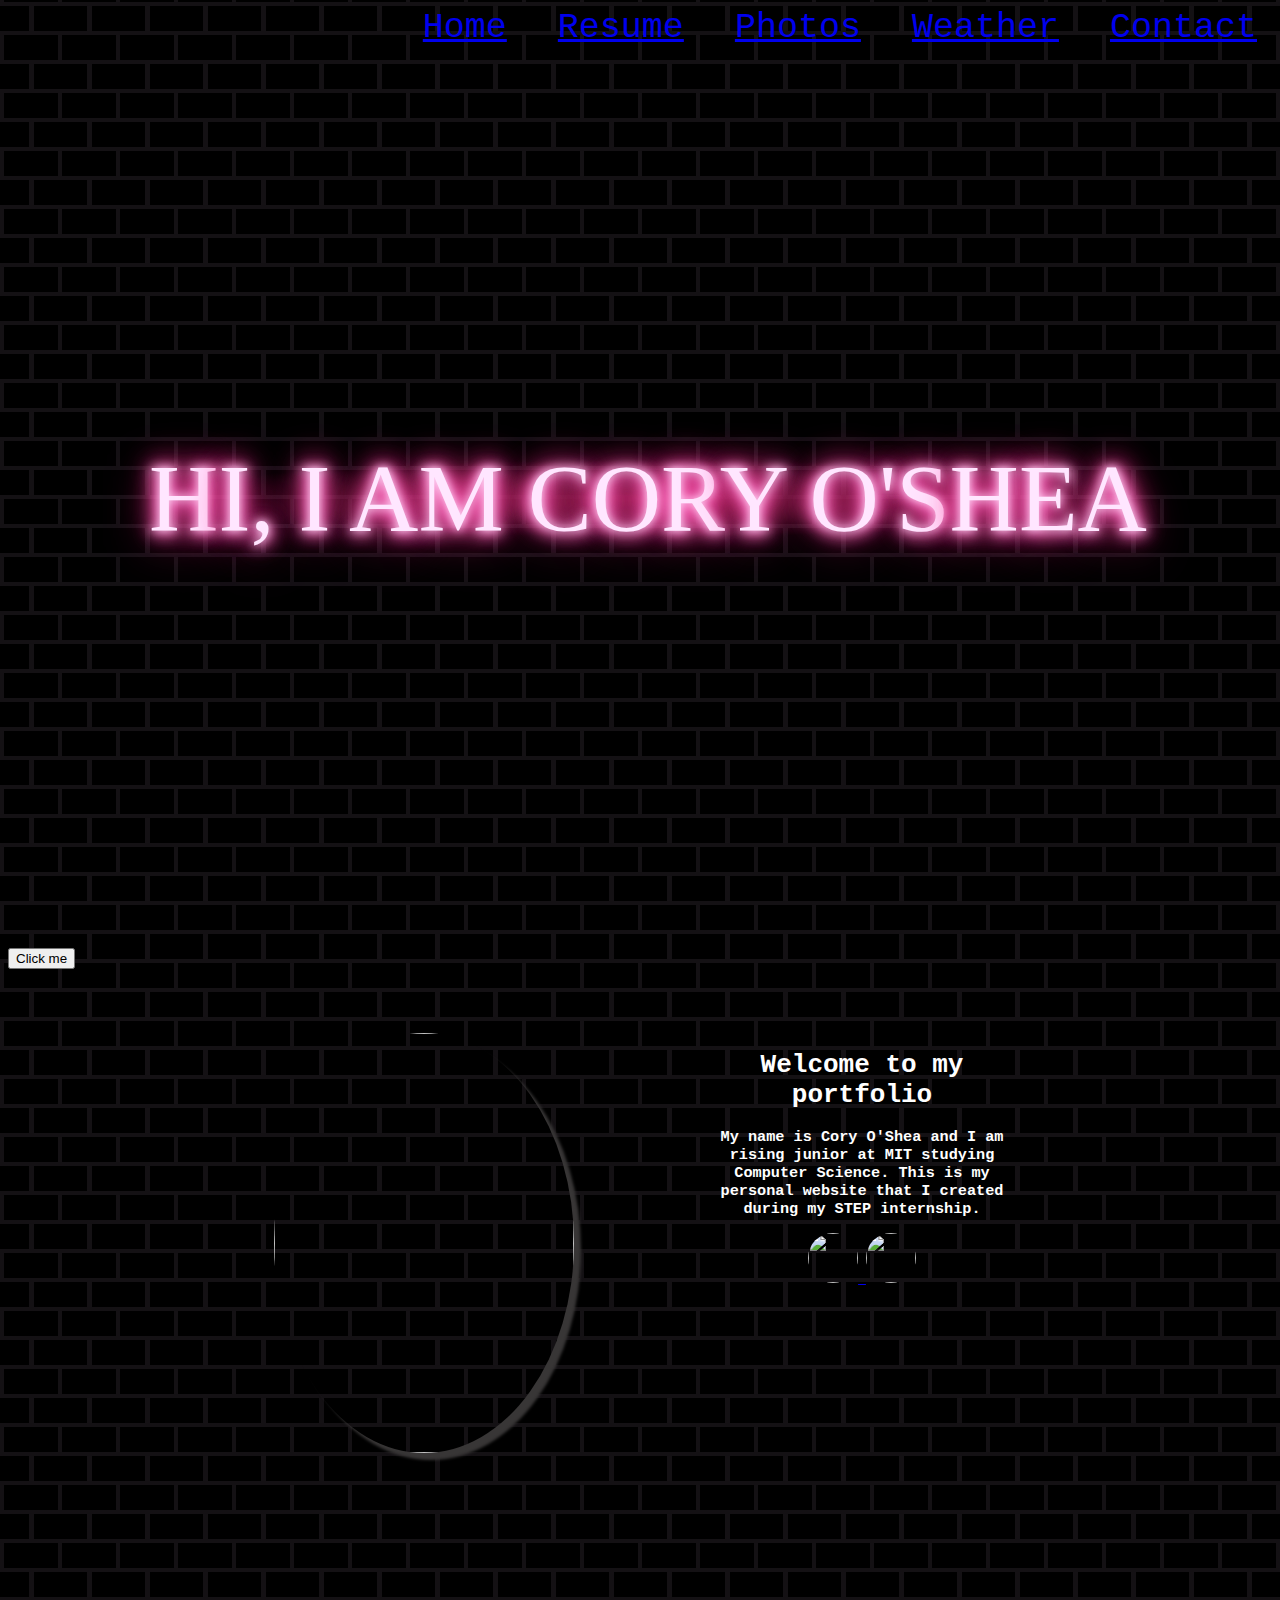
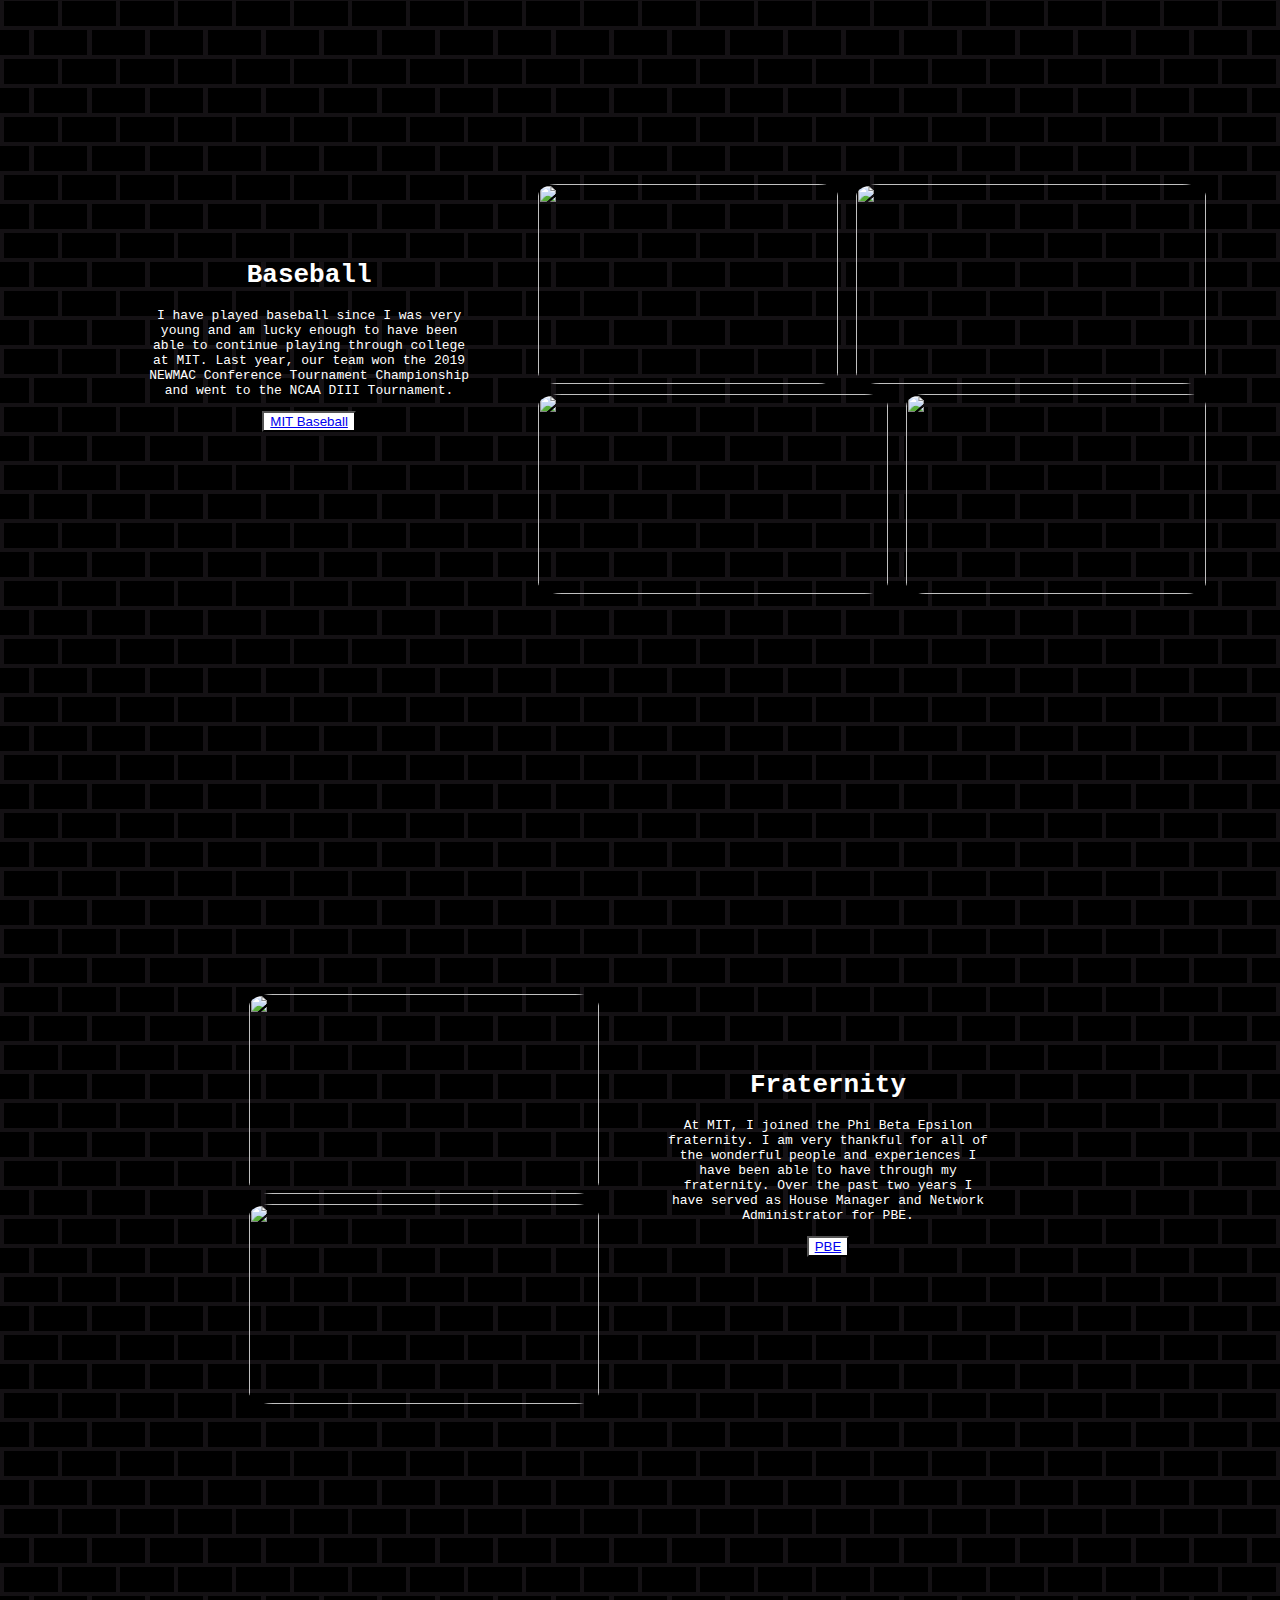
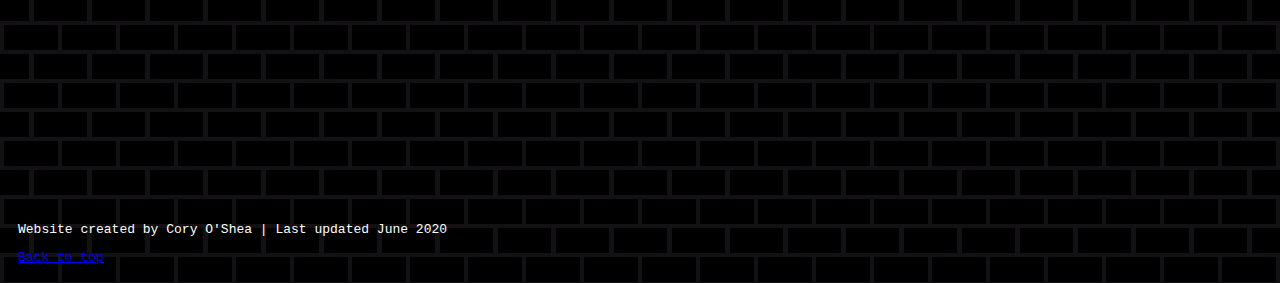
==== portfolio/src/main/webapp/index.html @ 39aa7d45 "Use fetch function to render a simple sentence to the home page" ====
<!DOCTYPE html>
<html>
  <head>
    <meta charset="UTF-8">
    <title>My Portfolio</title>
    <link rel="stylesheet" href="style.css">
    <script src="script.js"></script>
  </head>
  <body>
    <div id="navbar"></div>
    <script src="navigation.js"></script>
    <div id="content">
      <div class="intro">
        <div class="sign">
          <span class="fast-flicker">H</span>i, I am Cor<span class="flicker">y O'S</span>hea
        </div>  
      </div>
      <button onclick=getInitialGreeting()>Click me</button>
      <div id="data-servlet"></div>
      <div class="homepage-info">
        <div class="profile">  
          <img id="profile-picture" src="/images/IMG_4508.JPG">
        </div>
        <div class="profile profile-text">
          <h1> Welcome to my portfolio</h1>
          <h3> My name is Cory O'Shea and I am rising junior at MIT studying Computer Science. 
              This is my personal website that I created during my STEP internship.
          </h3> 
          <div>
            <a href="https://github.com/cjoshea9">
              <img class="icon" src="/images/github.png">
            </a>
            <a href="https://www.linkedin.com/in/cory-o-shea-9a6808172">
              <img class="icon" src="/images/linkedin.png">
            </a>
          </div>
        </div>
      </div> 
    </div>
    <div class="homepage-info">
      <div class="profile profile-text">
        <h1>Baseball</h1>
        <p> I have played baseball since I was very young and am lucky enough to have been able to continue playing through college at MIT.
            Last year, our team won the 2019 NEWMAC Conference Tournament Championship and went to the NCAA DIII Tournament. 
        </p>
        <button class="small-button"><a href="https://www.mitathletics.com/sports/m-basebl/index">MIT Baseball</a></button>
      </div> 
      <div>
        <div>
          <img class="baseball-small" src="/images/IMG_0031.JPG">
          <img class="baseball-large" src="/images/IMG_0131.JPG">
        </div>
        <div>
          <img class="baseball-large" src="/images/IMG_0166.JPG">
          <img class="baseball-small" src="/images/IMG_0098.JPG">
        </div>
      </div>       
    </div>
    <div class="homepage-info">
      <div>
          <img class="frat" src="/images/frat1.JPG">
          <img class="frat" src="/images/frat2.jpg">
      </div> 
      <div class="profile profile-text">
        <h1>Fraternity</h1>
        <p> At MIT, I joined the Phi Beta Epsilon fraternity. I am very thankful for all of the wonderful people and experiences
            I have been able to have through my fraternity. Over the past two years I have served as House Manager and Network Administrator
            for PBE.
        </p>
        <button class="small-button"><a href="http://pbe.mit.edu">PBE</a></button>
      </div>  
    </div>
    <div class="footer">
      <footer>
        <p>Website created by Cory O'Shea | Last updated June 2020</p>
        <a href=index.html> Back to top </a>
      </footer>
    </div>
  </body>
</html>
---- portfolio/src/main/webapp/style.css ----
#content {
  margin-left: auto;
  margin-right: auto;
}

.homepage-info {
  display: flex;
  height: 90vh;
  justify-content: center;
  text-align: center;
  width: 100vw;
}

#google-img {
  height: 100px;
  padding: 10px;
  width: 300px;
}

#weather-container {
  align-items: center;
  display: flex;
  justify-content: center;
  text-align: center;
}

#card {
  align-items: center;
  background-color: white;
  border-radius: 5%;
  color: black;
  height: 70vh;
  justify-content: center;
  padding: 20px;
  width: 25vw;
}

#weather-header {
  display: flex;
  flex-direction: column;
  justify-content: center;
}

#dropbtn {
  background-color: #ec8aec;
  border: none;
  border-radius: 5%;
  color: white;
  font-size: 16px;
  padding: 16px;
}

#dropbtn:hover {
  cursor:pointer;
}

#dropdown {
  display: inline-block;
}

#dropdown-content {
  background-color: #f1f1f1;
  box-shadow: 0px 8px 16px 0px rgba(0,0,0,0.2);
  color: black;
  display: none;
  position: absolute;
}

#dropdown-content p:hover {
  background-color: #ddd;
  cursor: pointer;
}

#dropdown:hover #dropdown-content {
  display: block;
  cursor: pointer;
}

#dropdown:hover #dropbtn {
  background-color: #ee96ee;
}

.profile {
  padding: 5vw;
}

.profile-text {
  align-items: center;
  width: 25vw;
}

#profile-picture {
  border-radius: 70%;
  box-shadow: 7px 7px 3px rgb(56, 54, 54);
  height: 420px; 
  width: 300px;
}

.frat {
  border-radius: 8%;
  display: block; 
  height: 200px;
  padding: 5px;
  width: 350px;
}

.baseball-small {
  border-radius: 8%;
  height: 200px;
  padding: 5px;
  width: 300px;
}

.baseball-large {
  border-radius: 8%;
  height: 200px;
  padding: 5px;
  width: 350px;
}

.small-button {
  background: white;
}

.footer {
  display: flex;
  justify-content: space-between;
  padding: 10px;
}

.icon {
  border-radius: 70%;
  height:50px;
  width: 50px;
}

#navbar-div {
  float: right;
  list-style-type: none;
  margin: 0;
  padding: 0;  
}

.navbar-li {
  display: inline;
  font-size: 35px;
  padding: 15px;
}

.navbar-li:hover {
  background-color: #797579;
  cursor: pointer;
}

#contact {
  align-items: center;
  display:flex;
  flex-direction: column;
  justify-content: center;
}

.slideshow-container {
  align-items: center;
  justify-content: center;
  text-align: center;
}

.slideshow-pic {
  border-radius: 5%;
  box-shadow: 10px 10px 9px -3px rgba(92,84,92,1);
  height:40vw;
  width:28vw;
  -moz-box-shadow: 10px 10px 9px -3px rgba(92,84,92,1);
  -webkit-box-shadow: 10px 10px 9px -3px rgba(92,84,92,1);
}

.slide {
  display: none;
}

.arrow {
  border-radius: 0 3px 3px 0;
  color: white;
  cursor: pointer;
  font-size: 22px;
  font-weight: bold;
  padding: 10px;
  transition: 0.6s ease;
  user-select: none;
}

.arrow:hover {
  background-color: #797579;
  cursor: pointer;
}

.fade {
  animation-duration: 1.5s;
  animation-name: fade;
  -webkit-animation-duration: 1.5s;
  -webkit-animation-name: fade;
}

@-webkit-keyframes fade {
  from {opacity: .4}
  to {opacity: 1}
}

@keyframes fade {
  from {opacity: .4}
  to {opacity: 1}
}

.intro {
  align-items: center;
  display: flex;
  height: 100vh;
  justify-content: center;
  text-align: center;
  width: 100vw;
}

.file-container{
  margin: 20px;
}

@font-face {
  font-family: Clip;
  src: url("https://acupoftee.github.io/fonts/Clip.ttf");
}

body {
  background-color: #141114;
  background-image: linear-gradient(335deg, black 23px, transparent 23px),
    linear-gradient(155deg, black 23px, transparent 23px),
    linear-gradient(335deg, black 23px, transparent 23px),
    linear-gradient(155deg, black 23px, transparent 23px);
  background-size: 58px 58px;
  background-position: 0px 2px, 4px 35px, 29px 31px, 34px 6px;
  color: white;
  font-family: monospace;
}

.sign {
  animation: shine 2s forwards, flicker 3s infinite;  
  background-image: radial-gradient(
    ellipse 50% 35% at 50% 50%,
    #6b1839,
    transparent
  );
  color: #ffe6ff;
  font-family: "Clip";
  font-size: 6em;
  letter-spacing: 2;
  text-shadow: 0 0 0.6rem #ffe6ff, 0 0 1.5rem #ff65bd,
    -0.2rem 0.1rem 1rem #ff65bd, 0.2rem 0.1rem 1rem #ff65bd,
    0 -0.5rem 2rem #ff2483, 0 0.5rem 3rem #ff2483;
  text-transform: uppercase;
}

.sign-header {
  animation: shine 2s forwards, flicker 3s infinite;
  color: #ffe6ff;
  font-family: "Clip";
  font-size: 6em;
  letter-spacing: 2;
  text-shadow: 0 0 0.6rem #ffe6ff, 0 0 1.5rem #ff65bd,
    -0.2rem 0.1rem 1rem #ff65bd, 0.2rem 0.1rem 1rem #ff65bd,
    0 -0.5rem 2rem #ff2483, 0 0.5rem 3rem #ff2483;
  text-transform: uppercase;
}

@keyframes blink {
  0%,
  22%,
  36%,
  75% {
    color: #ffe6ff;
    text-shadow: 0 0 0.6rem #ffe6ff, 0 0 1.5rem #ff65bd,
      -0.2rem 0.1rem 1rem #ff65bd, 0.2rem 0.1rem 1rem #ff65bd,
      0 -0.5rem 2rem #ff2483, 0 0.5rem 3rem #ff2483;
  }
  28%,
  33% {
    color: #ff65bd;
    text-shadow: none;
  }
  82%,
  97% {
    color: #ff2483;
    text-shadow: none;
  }
}

.flicker {
  animation: shine 2s forwards, blink 3s 2s infinite;
}

.fast-flicker {
  animation: shine 2s forwards, blink 10s 1s infinite;
}

@keyframes shine {
  0% {
    color: #6b1839;
    text-shadow: none;
  }
  100% {
    color: #ffe6ff;
    text-shadow: 0 0 0.6rem #ffe6ff, 0 0 1.5rem #ff65bd,
      -0.2rem 0.1rem 1rem #ff65bd, 0.2rem 0.1rem 1rem #ff65bd,
      0 -0.5rem 2rem #ff2483, 0 0.5rem 3rem #ff2483;
  }
}

@keyframes flicker {
  from {
    opacity: 1;
  }

  4% {
    opacity: 0.9;
  }

  6% {
    opacity: 0.85;
  }

  8% {
    opacity: 0.95;
  }

  10% {
    opacity: 0.9;
  }

  11% {
    opacity: 0.922;
  }

  12% {
    opacity: 0.9;
  }

  14% {
    opacity: 0.95;
  }

  16% {
    opacity: 0.98;
  }

  17% {
    opacity: 0.9;
  }

  19% {
    opacity: 0.93;
  }

  20% {
    opacity: 0.99;
  }

  24% {
    opacity: 1;
  }

  26% {
    opacity: 0.94;
  }

  28% {
    opacity: 0.98;
  }

  37% {
    opacity: 0.93;
  }

  38% {
    opacity: 0.5;
  }

  39% {
    opacity: 0.96;
  }

  42% {
    opacity: 1;
  }

  44% {
    opacity: 0.97;
  }

  46% {
    opacity: 0.94;
  }

  56% {
    opacity: 0.9;
  }

  58% {
    opacity: 0.9;
  }

  60% {
    opacity: 0.99;
  }

  68% {
    opacity: 1;
  }

  70% {
    opacity: 0.9;
  }

  72% {
    opacity: 0.95;
  }

  93% {
    opacity: 0.93;
  }

  95% {
    opacity: 0.95;
  }

  97% {
    opacity: 0.93;
  }

  to {
    opacity: 1;
  }
}
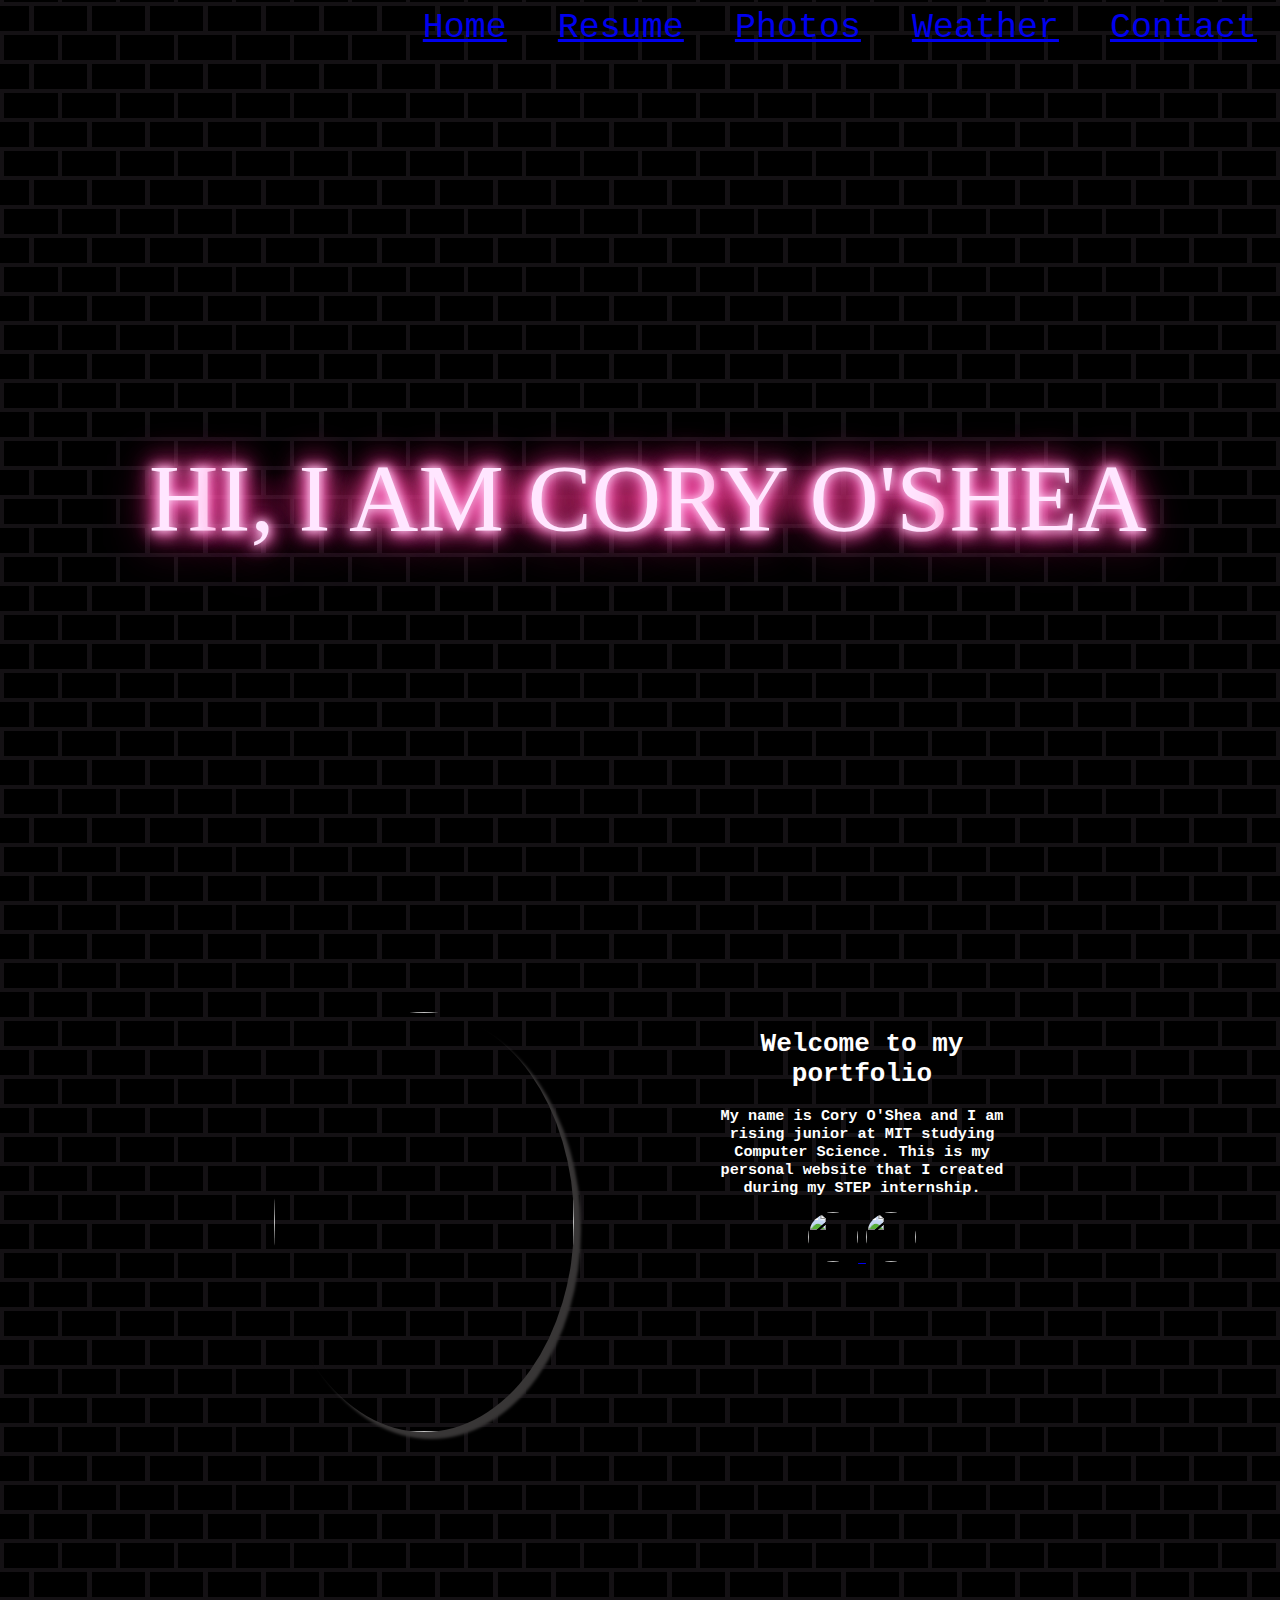
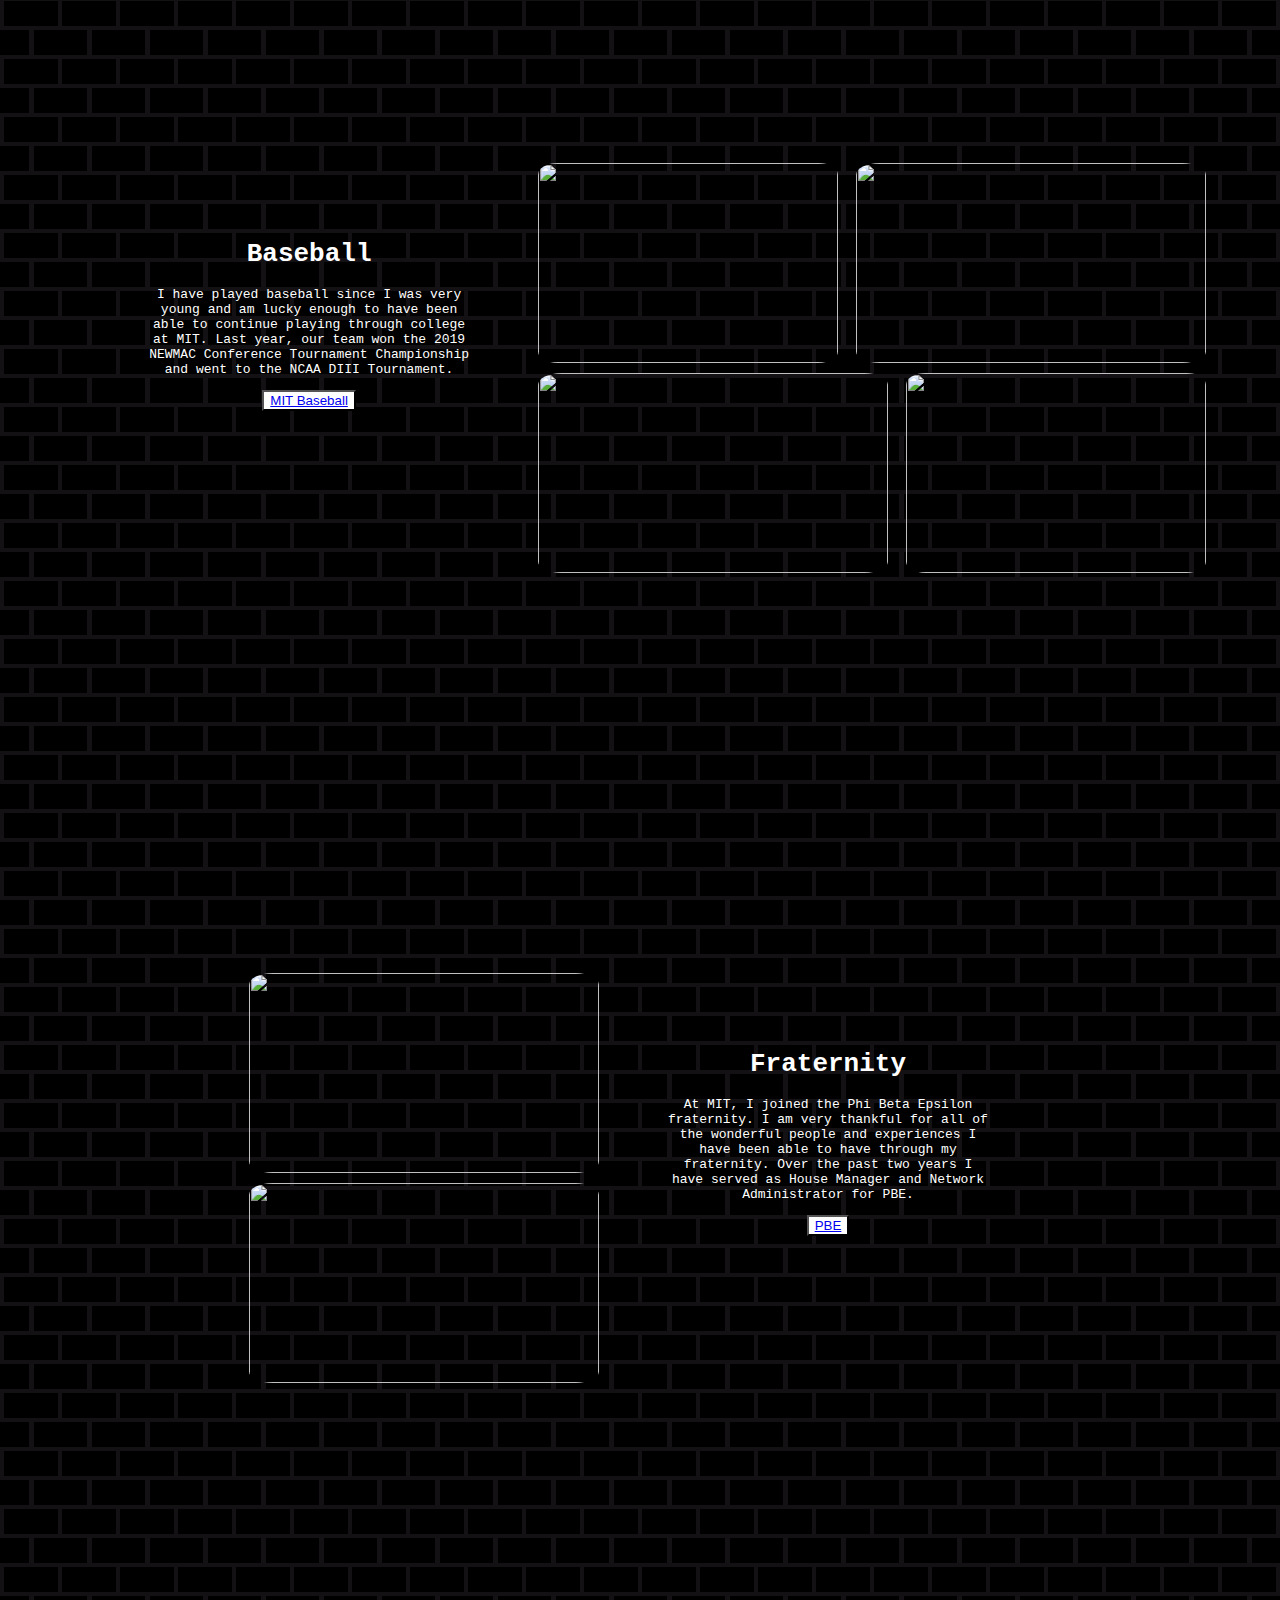
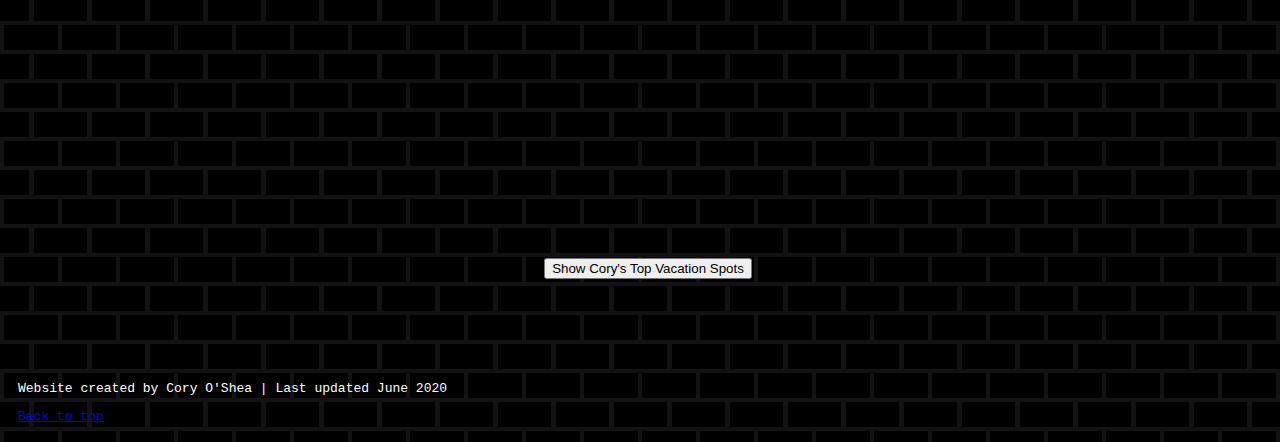
==== commit 0af32a48: "Adds a vacation spots element to the home page that gets data from server side" ====
--- a/portfolio/src/main/webapp/index.html
+++ b/portfolio/src/main/webapp/index.html
@@ -15,8 +15,6 @@
           <span class="fast-flicker">H</span>i, I am Cor<span class="flicker">y O'S</span>hea
         </div>  
       </div>
-      <button onclick=getInitialGreeting()>Click me</button>
-      <div id="data-servlet"></div>
       <div class="homepage-info">
         <div class="profile">  
           <img id="profile-picture" src="/images/IMG_4508.JPG">
@@ -70,6 +68,12 @@
         <button class="small-button"><a href="http://pbe.mit.edu">PBE</a></button>
       </div>  
     </div>
+    <div id="comments">
+      <div id="vac-button"> 
+        <button onclick=getVacationSpots()>Show Cory's Top Vacation Spots</button>
+      </div>
+      <div id="data-servlet"></div>
+    </div>
     <div class="footer">
       <footer>
         <p>Website created by Cory O'Shea | Last updated June 2020</p>
--- a/portfolio/src/main/webapp/style.css
+++ b/portfolio/src/main/webapp/style.css
@@ -6,6 +6,15 @@
 .homepage-info {
   display: flex;
   height: 90vh;
+  justify-content: center;
+  text-align: center;
+  width: 100vw;
+}
+
+#comments {
+  display: flex;
+  flex-direction: column;
+  height: 20vh;
   justify-content: center;
   text-align: center;
   width: 100vw;
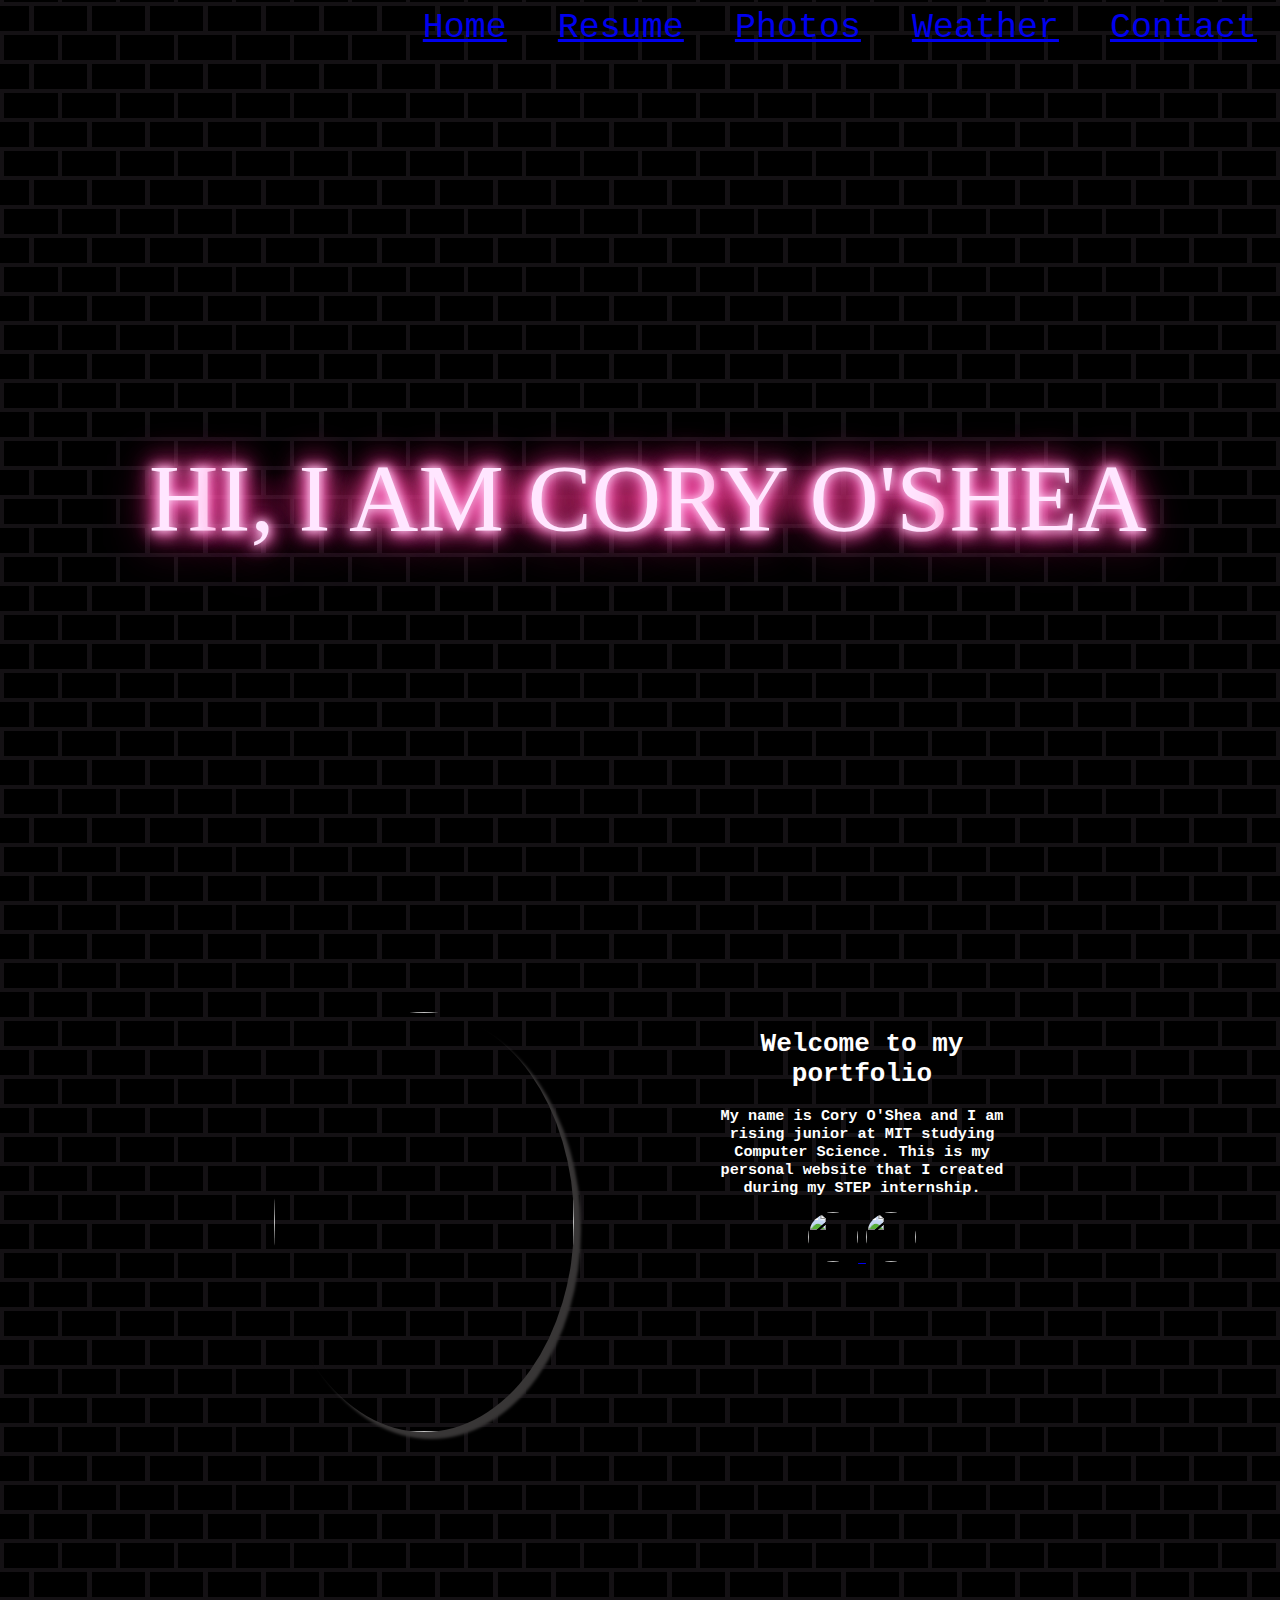
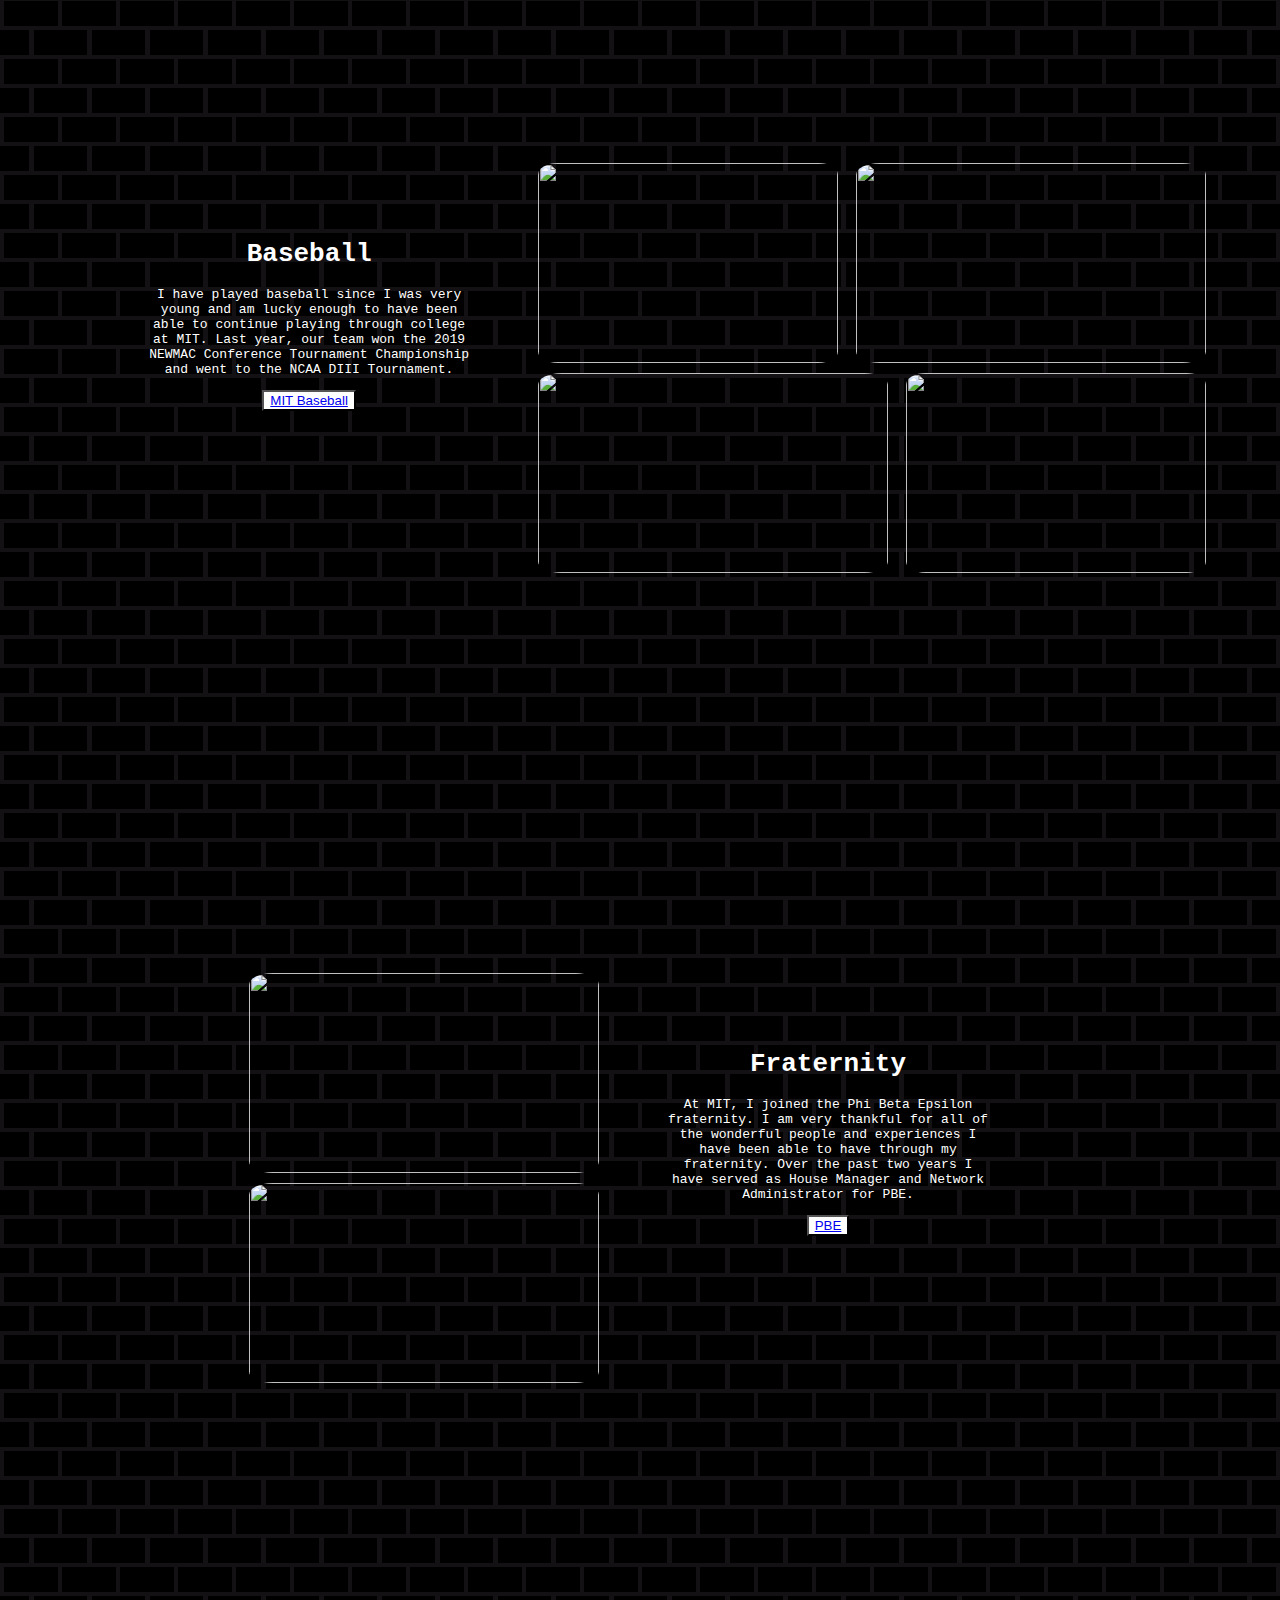
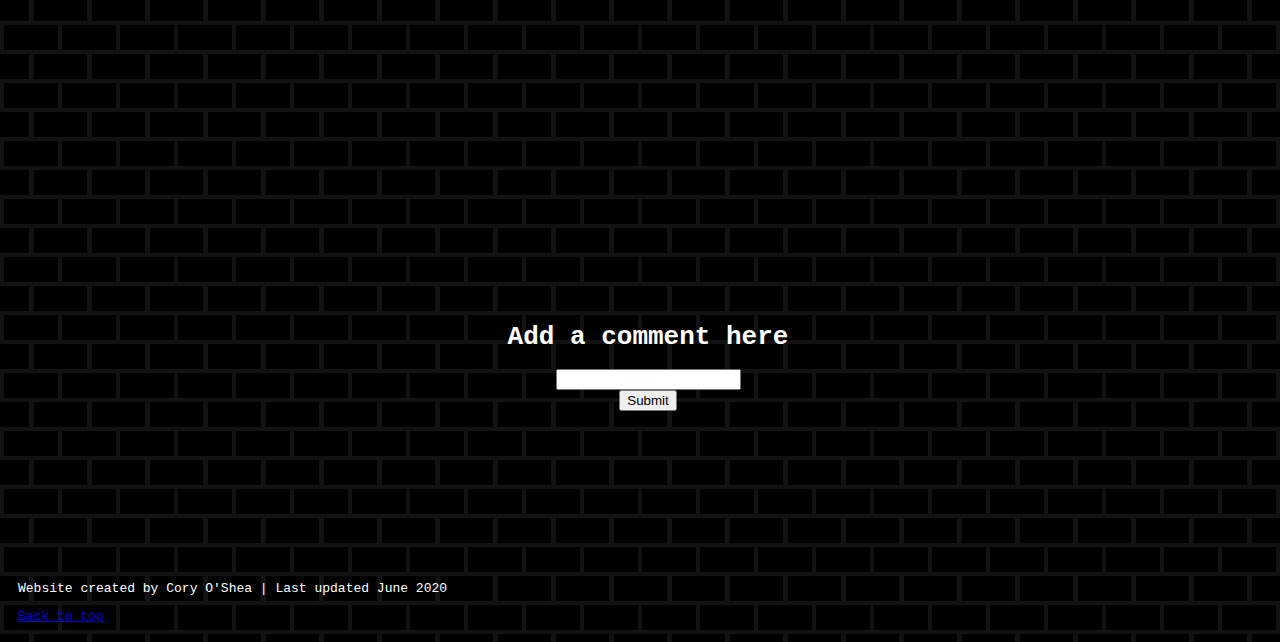
==== commit 83d96c49: "Makes comment section that allows for comments to be posted to the server and kept on the page" ====
--- a/portfolio/src/main/webapp/index.html
+++ b/portfolio/src/main/webapp/index.html
@@ -6,7 +6,7 @@
     <link rel="stylesheet" href="style.css">
     <script src="script.js"></script>
   </head>
-  <body>
+  <body onload=getComments()>
     <div id="navbar"></div>
     <script src="navigation.js"></script>
     <div id="content">
@@ -69,9 +69,12 @@
       </div>  
     </div>
     <div id="comments">
-      <div id="vac-button"> 
-        <button onclick=getVacationSpots()>Show Cory's Top Vacation Spots</button>
-      </div>
+      <h1>Add a comment here</h1>
+      <form action="/data" method="POST"> 
+        <input type=text name="comment">
+        </br>
+        <input type="submit"/>
+      </form>
       <div id="data-servlet"></div>
     </div>
     <div class="footer">
--- a/portfolio/src/main/webapp/style.css
+++ b/portfolio/src/main/webapp/style.css
@@ -14,8 +14,9 @@
 #comments {
   display: flex;
   flex-direction: column;
-  height: 20vh;
-  justify-content: center;
+  height: 40vh;
+  justify-content: center;
+  padding-bottom: 20px;
   text-align: center;
   width: 100vw;
 }
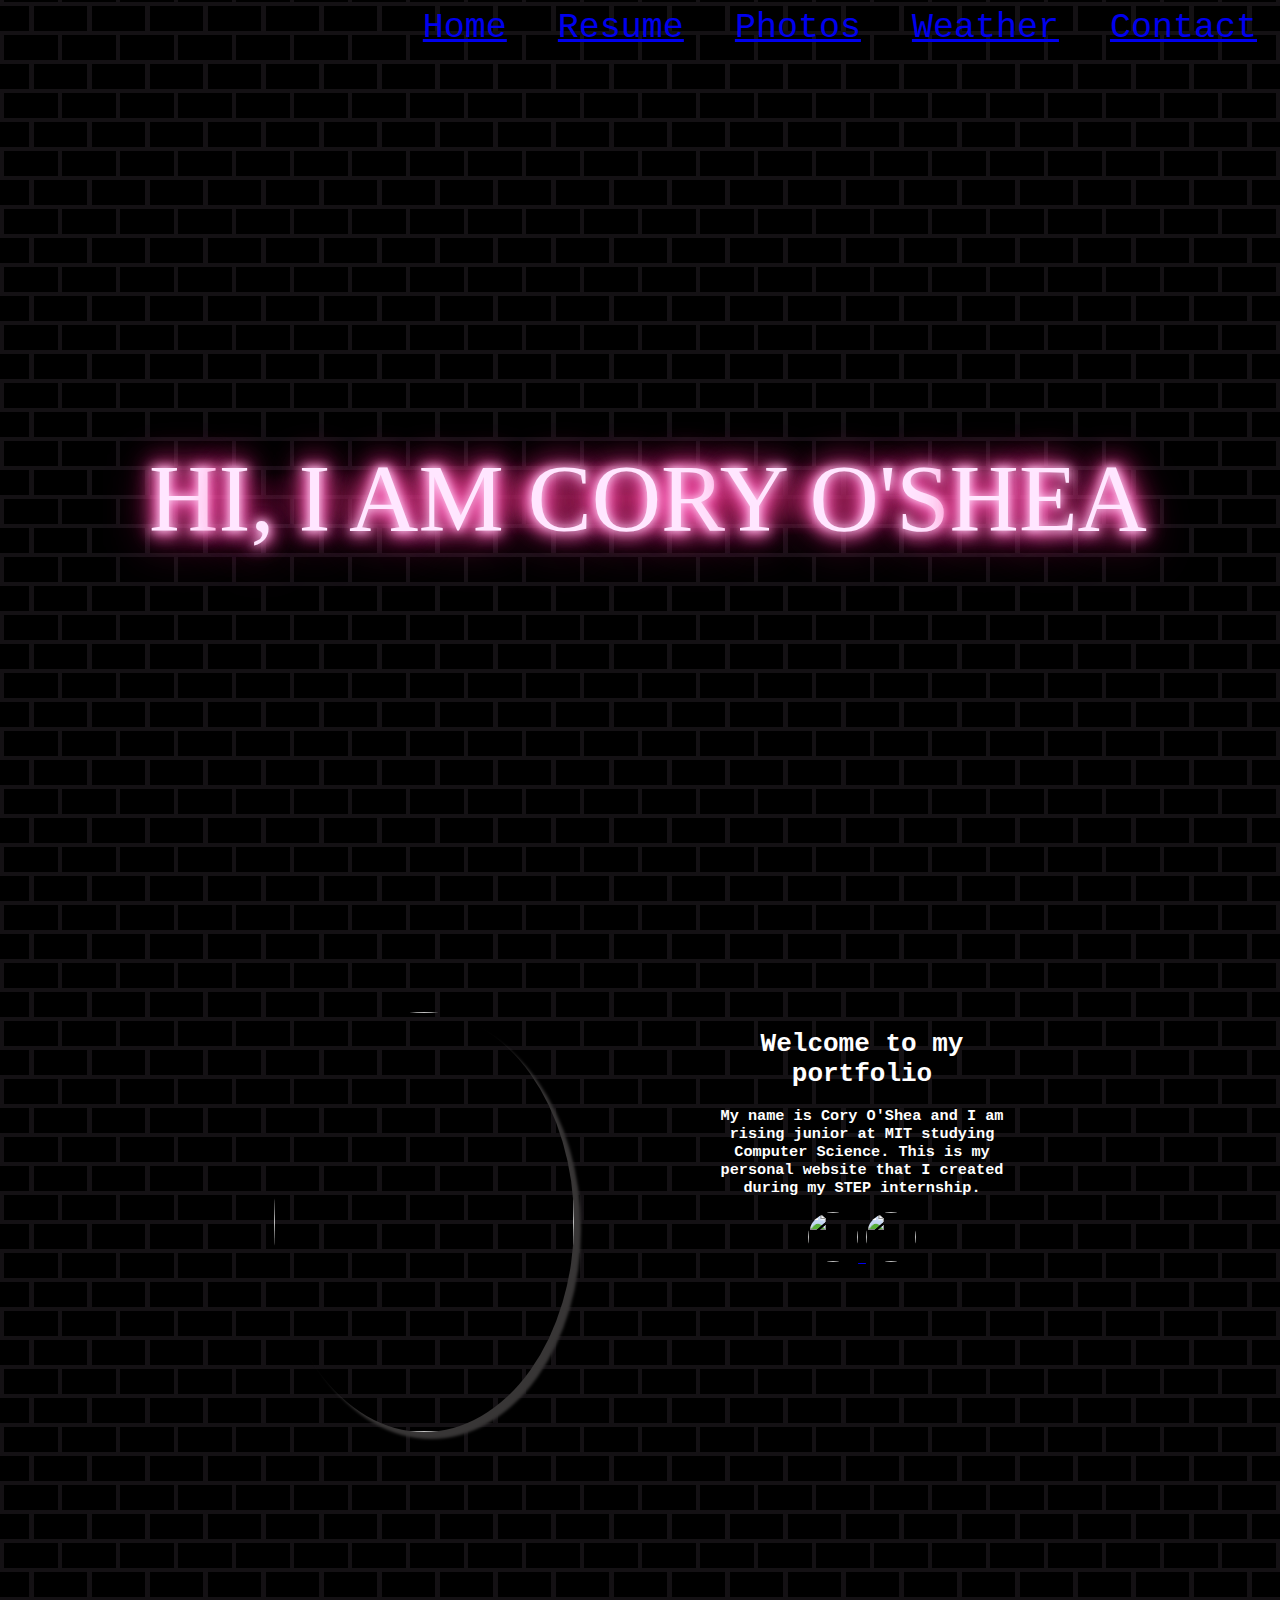
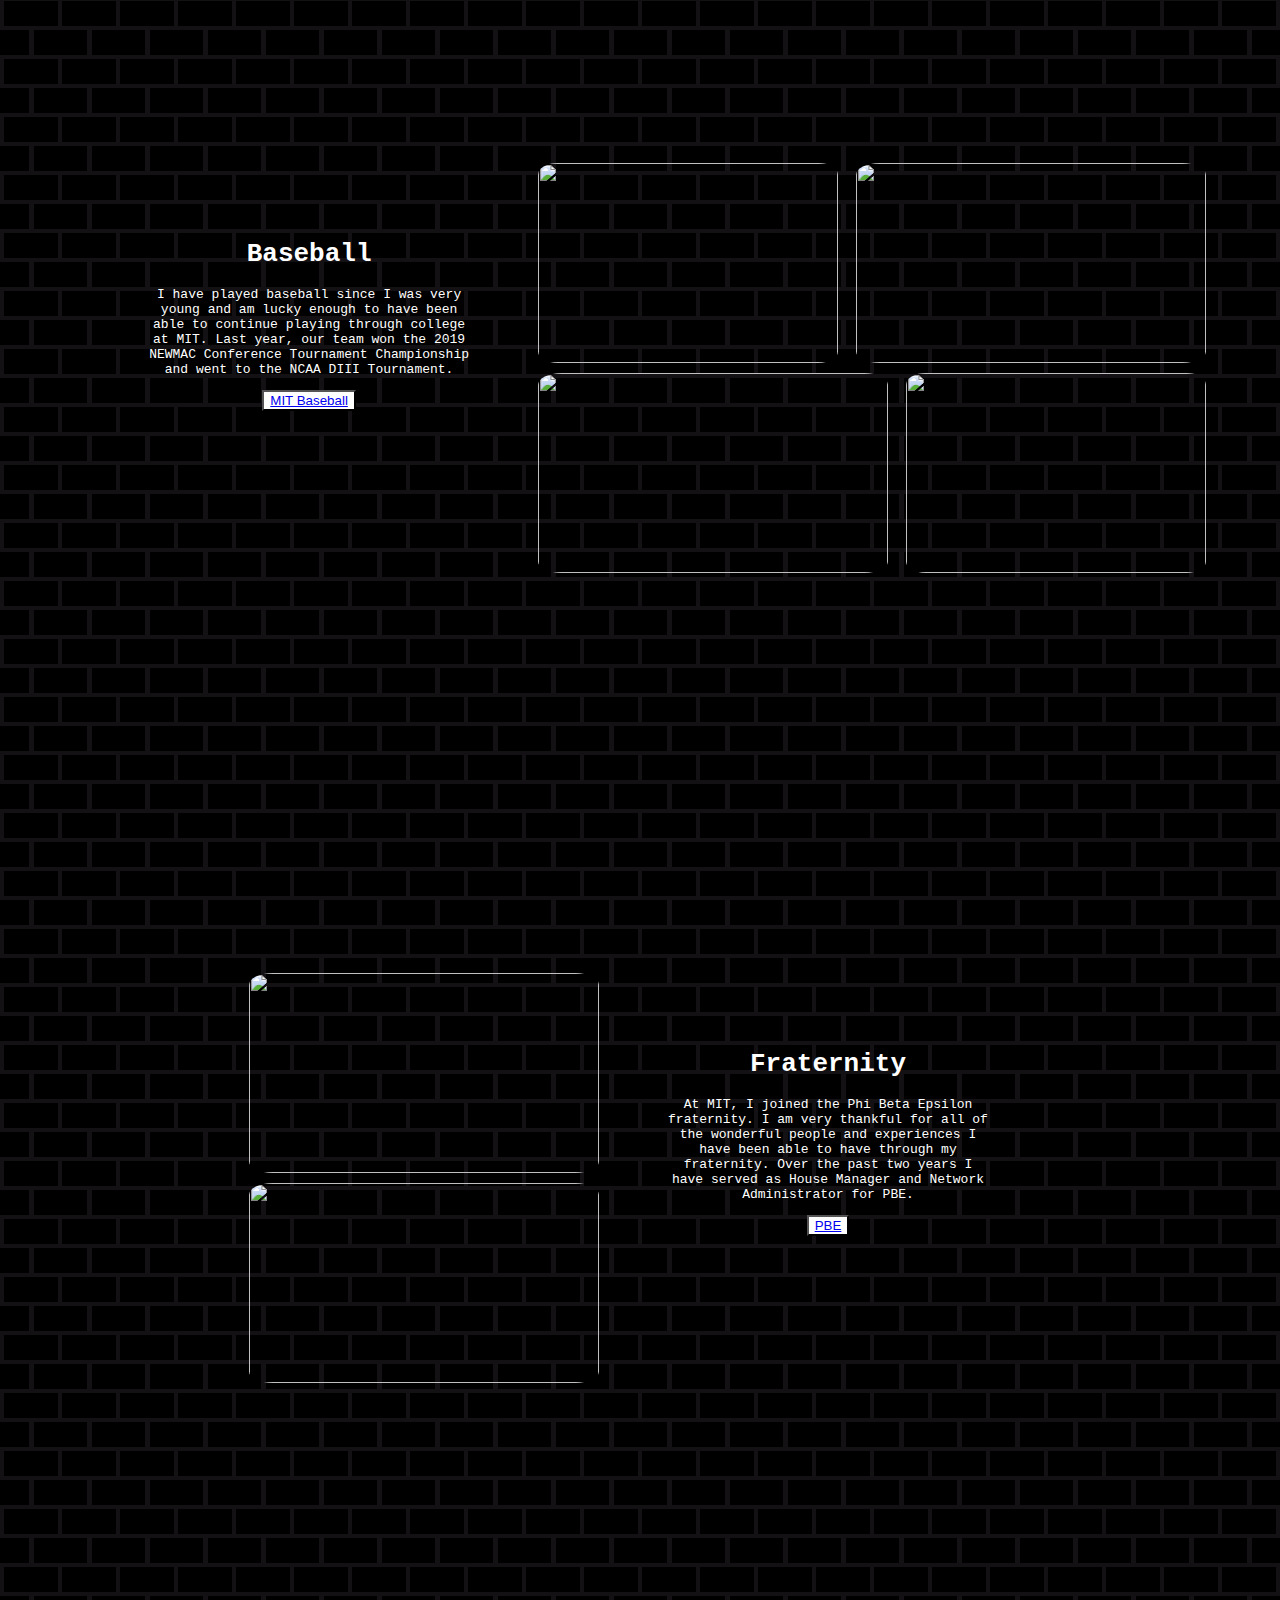
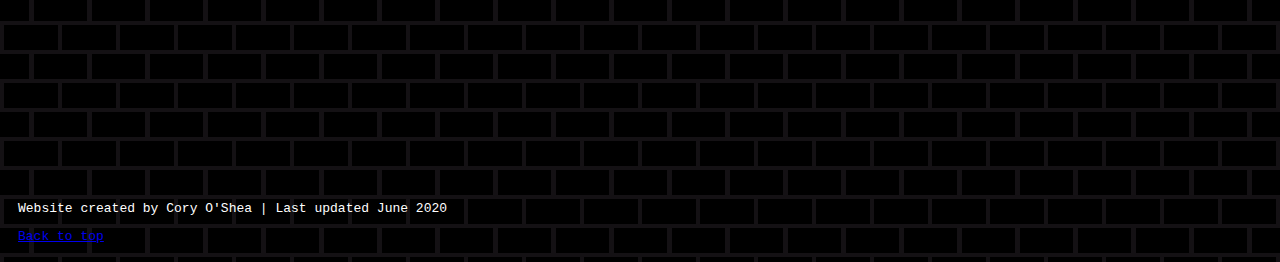
==== commit 7e4b9c3b: "Move comment section to the contact page and make comments persistent" ====
--- a/portfolio/src/main/webapp/index.html
+++ b/portfolio/src/main/webapp/index.html
@@ -6,7 +6,7 @@
     <link rel="stylesheet" href="style.css">
     <script src="script.js"></script>
   </head>
-  <body onload=getComments()>
+  <body>
     <div id="navbar"></div>
     <script src="navigation.js"></script>
     <div id="content">
@@ -68,15 +68,6 @@
         <button class="small-button"><a href="http://pbe.mit.edu">PBE</a></button>
       </div>  
     </div>
-    <div id="comments">
-      <h1>Add a comment here</h1>
-      <form action="/data" method="POST"> 
-        <input type=text name="comment">
-        </br>
-        <input type="submit"/>
-      </form>
-      <div id="data-servlet"></div>
-    </div>
     <div class="footer">
       <footer>
         <p>Website created by Cory O'Shea | Last updated June 2020</p>
--- a/portfolio/src/main/webapp/style.css
+++ b/portfolio/src/main/webapp/style.css
@@ -19,6 +19,10 @@
   padding-bottom: 20px;
   text-align: center;
   width: 100vw;
+}
+
+#comment-box {
+  size: "20";
 }
 
 #google-img {
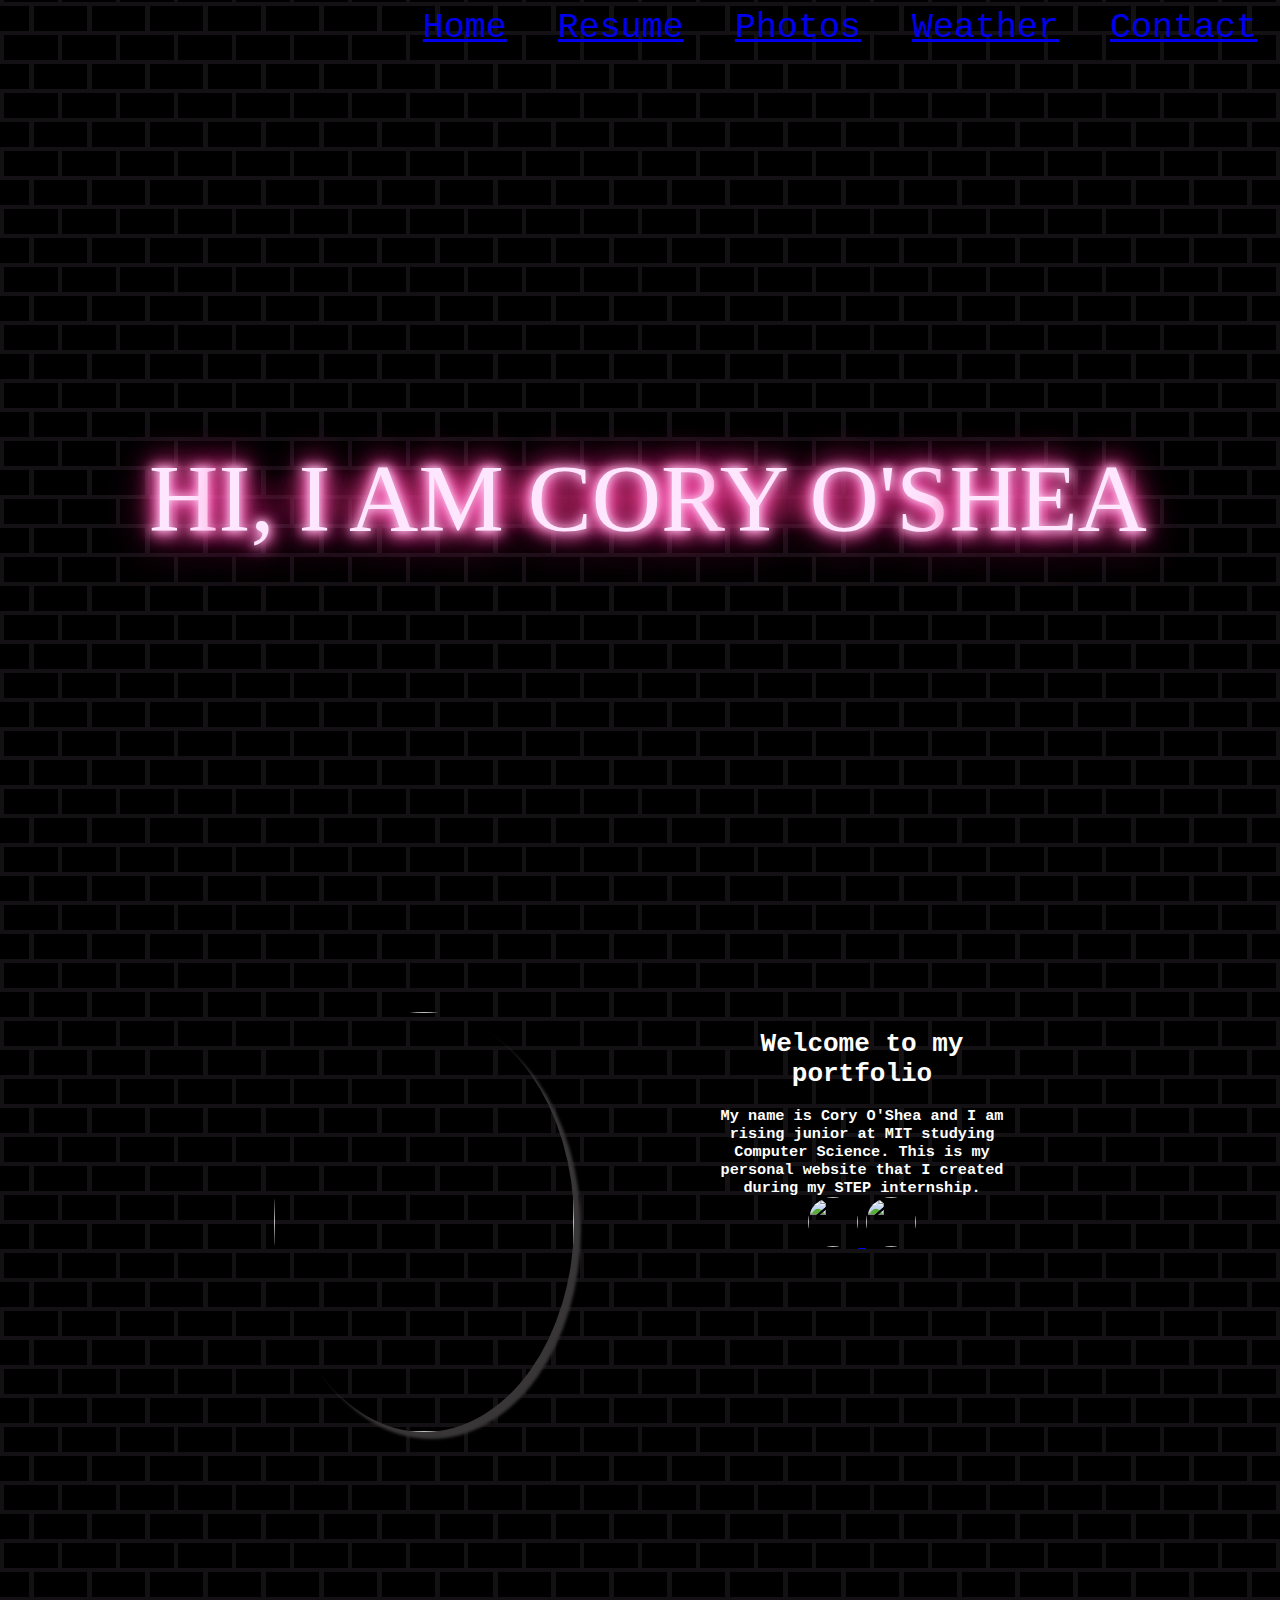
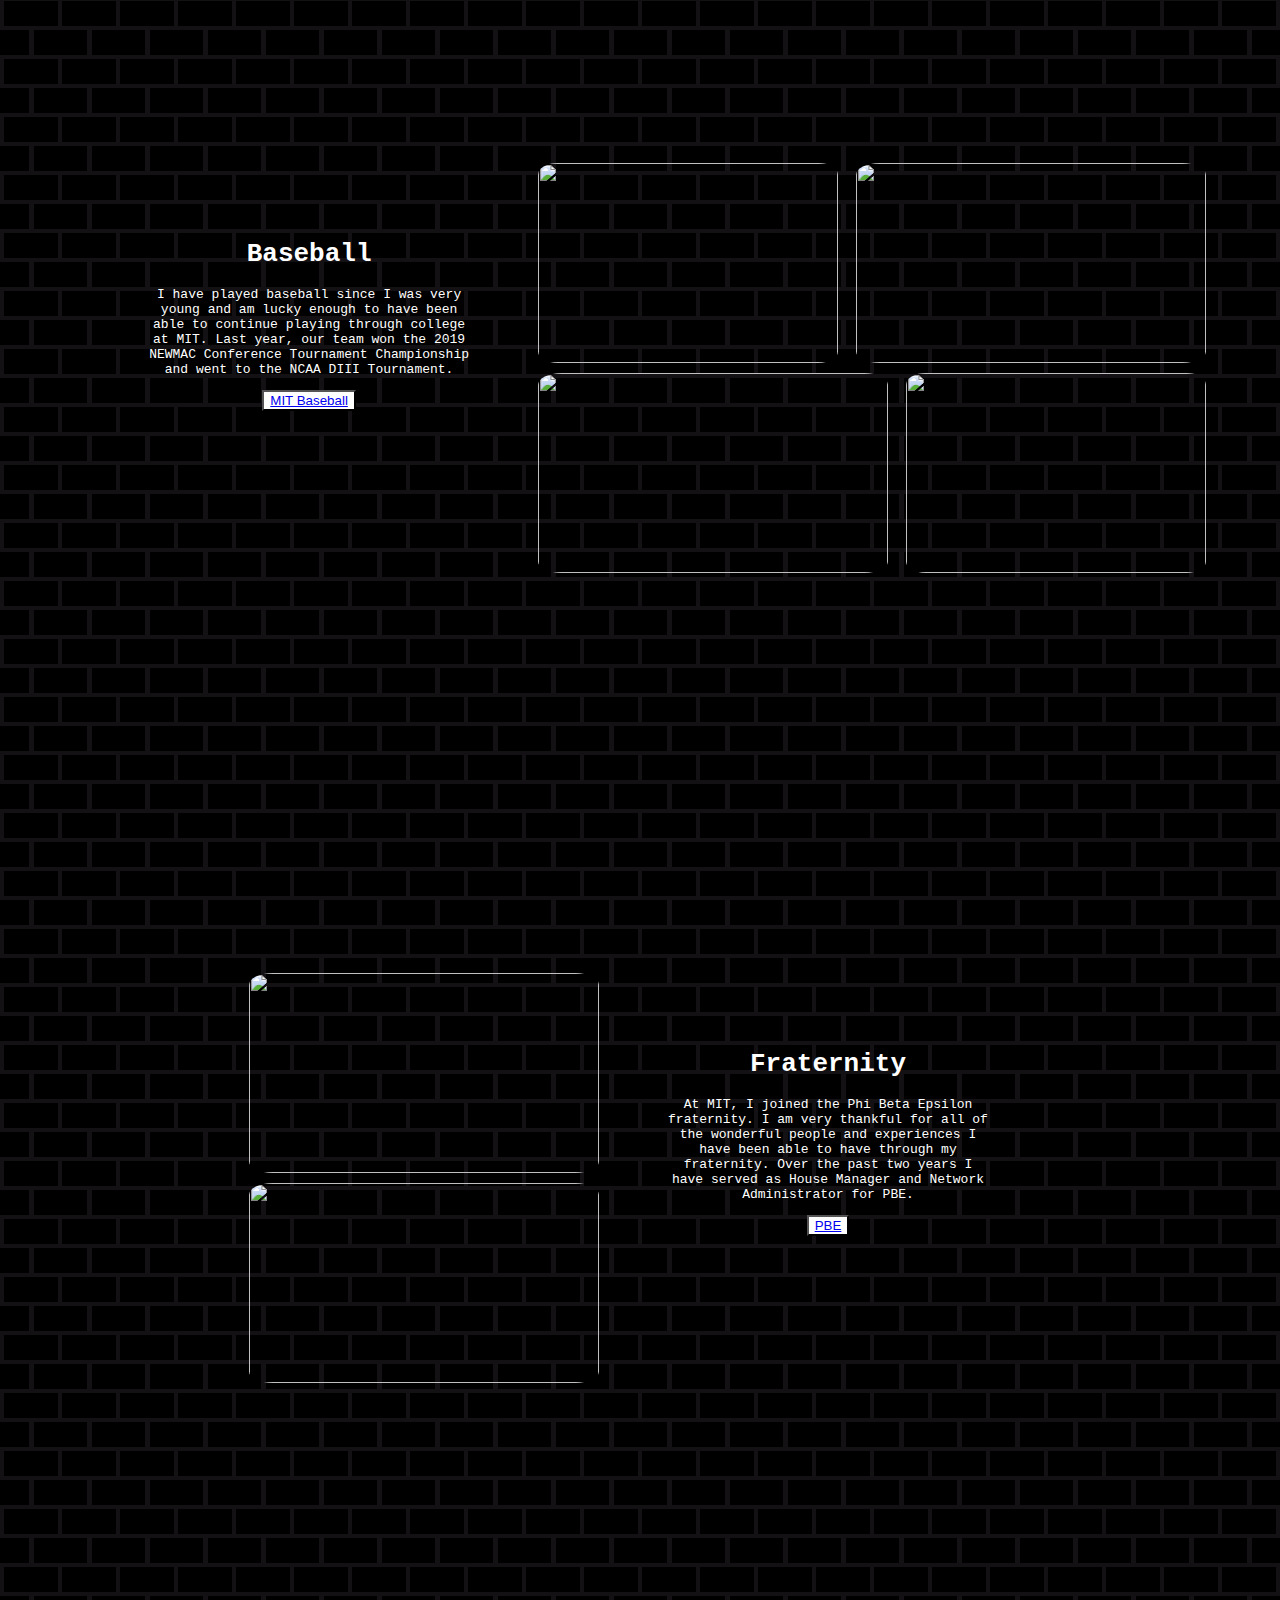
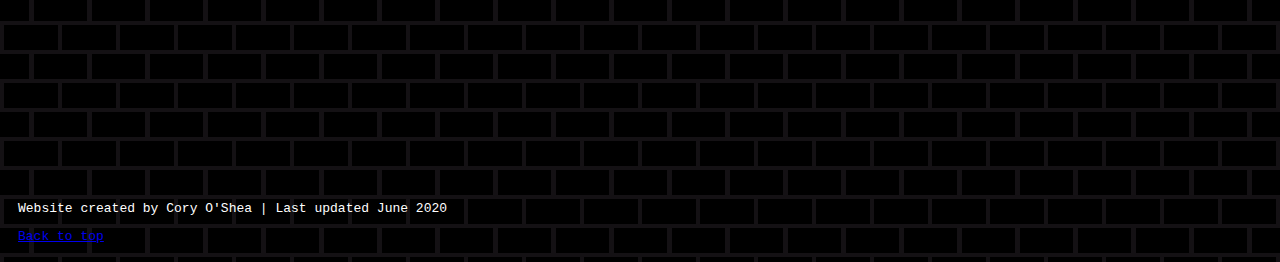
==== commit b733fe39: "Adds Google authentication and styles comments page with users" ====
--- a/portfolio/src/main/webapp/index.html
+++ b/portfolio/src/main/webapp/index.html
@@ -5,6 +5,8 @@
     <title>My Portfolio</title>
     <link rel="stylesheet" href="style.css">
     <script src="script.js"></script>
+    <script src="https://apis.google.com/js/platform.js" async defer></script>
+    <meta name="google-signin-client_id" content="895229822158-fr752h2bo6ffm0sglk14uilv4u0aq9vi.apps.googleusercontent.com">
   </head>
   <body>
     <div id="navbar"></div>
--- a/portfolio/src/main/webapp/style.css
+++ b/portfolio/src/main/webapp/style.css
@@ -1,6 +1,28 @@
 #content {
   margin-left: auto;
   margin-right: auto;
+}
+
+#split-page {
+  display:flex;
+  flex-direction: row;
+}
+
+#google-logo {
+  height: 35px;
+  width: 35px;
+}
+
+#sign-out {
+  align-items: center;
+  background-color:#4285f4;
+  display:flex;
+  cursor: pointer;
+  font-family: Roboto,arial,sans-serif;
+  font-size: 13px;
+  height: 35px;
+  justify-content: space-around;
+  width: 114px;
 }
 
 .homepage-info {
@@ -11,18 +33,69 @@
   width: 100vw;
 }
 
+h3 {
+  margin: 0;
+}
+
+.anon-icon {
+  border-radius: 70%;
+  height:40px;
+  margin-right: 20px;
+  width: 40px;
+}
+
+#adjust-buttons {
+  display: flex;
+  justify-content: space-between;
+  padding-top: 30px;
+  width: 40vw;
+}
+
+#profile-box {
+  display:none;
+}
+
+.total-comment {
+  align-items: center;
+  background-color: #b6b1b1;
+  border-radius: 10px;
+  color: black;
+  display: flex;
+  flex-direction: row;
+  padding-bottom: 20px;
+  padding-left:10px;
+  padding-right:10px;
+  margin-bottom: 10px;
+  width: 40vw;
+}
+
+.comment-text {
+  display: flex;
+  flex-direction:column;
+}
+
 #comments {
   display: flex;
   flex-direction: column;
-  height: 40vh;
-  justify-content: center;
-  padding-bottom: 20px;
-  text-align: center;
-  width: 100vw;
+  padding: 10px;
+  margin-bottom: 30px;
+  width: 55vw;
 }
 
 #comment-box {
+  cursor: text;
+  font-size: 16px;
+  height: 8vh;
   size: "20";
+  width: 40vw;
+}
+
+#comment-header {
+  font-size: 45px;
+}
+
+#data-servlet {
+  padding-top: 10px;
 }
 
 #google-img {
@@ -167,10 +240,8 @@
 }
 
 #contact {
-  align-items: center;
   display:flex;
   flex-direction: column;
-  justify-content: center;
 }
 
 .slideshow-container {
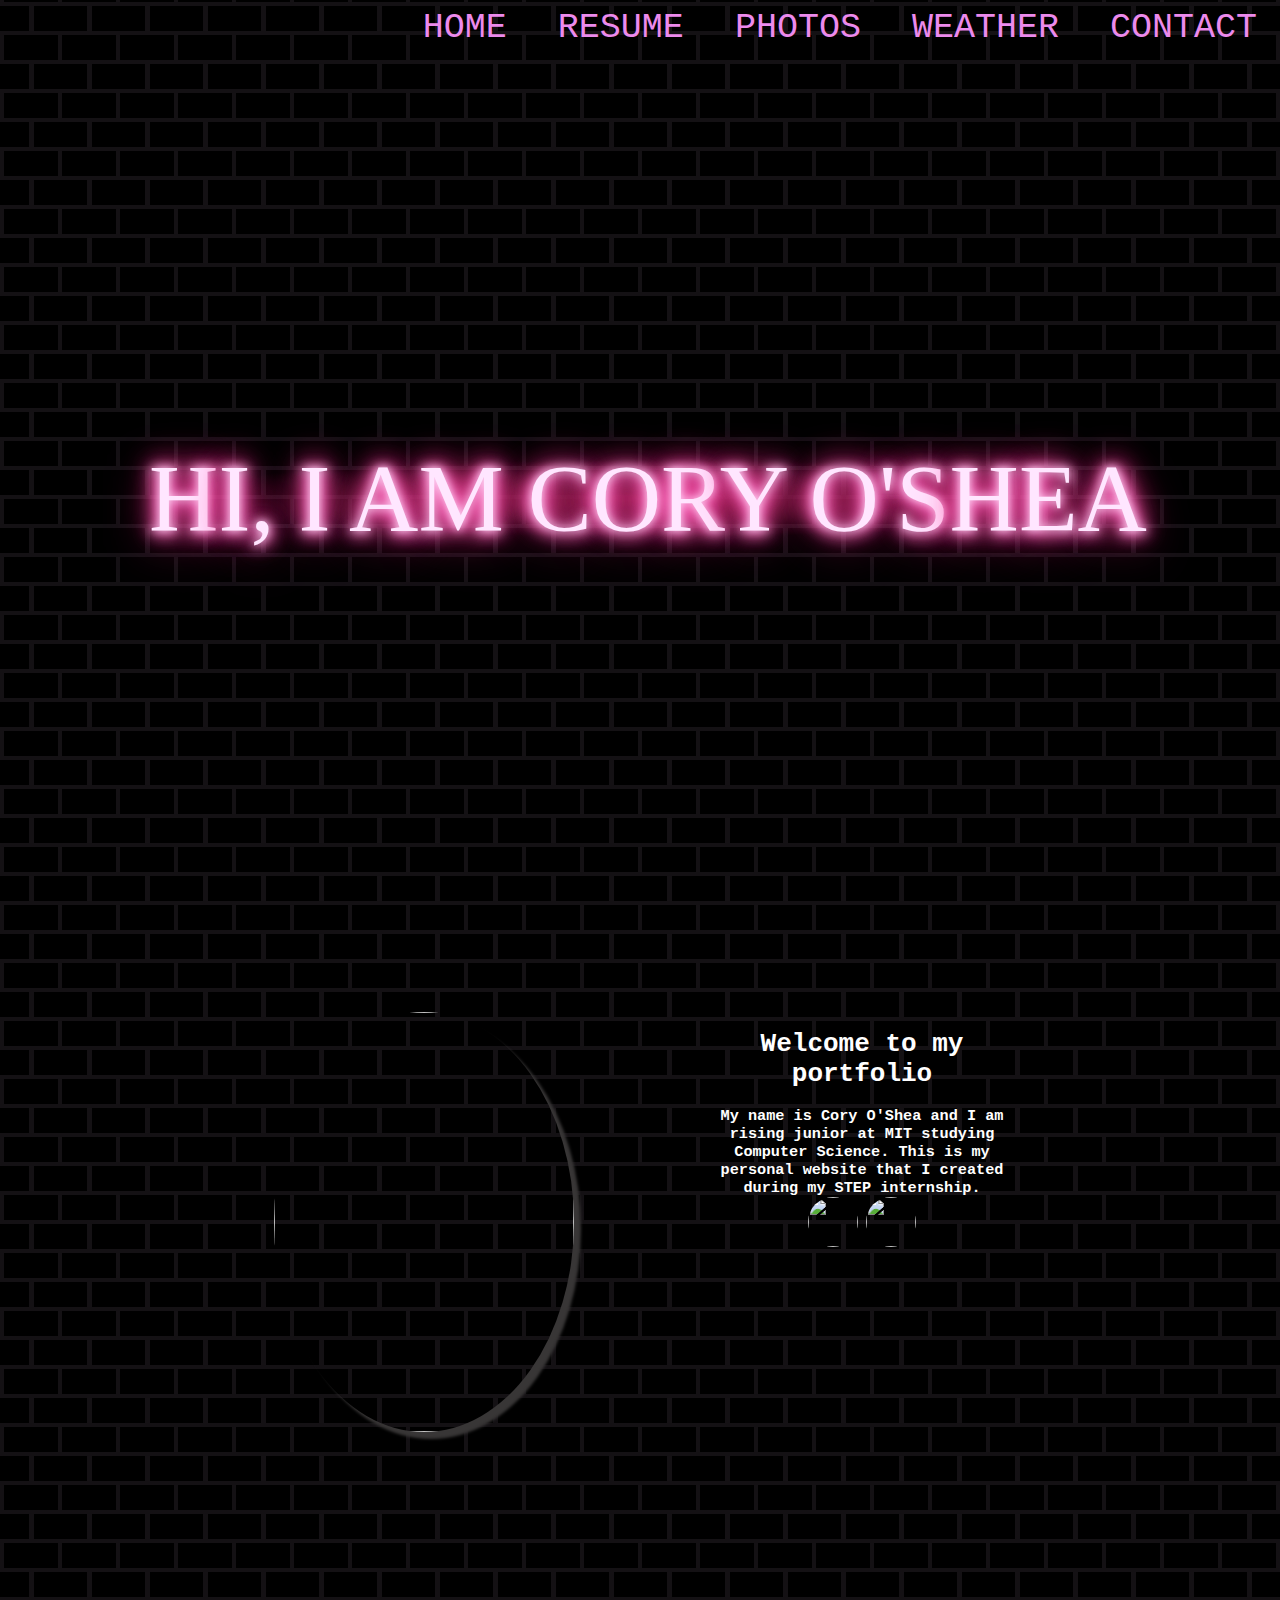
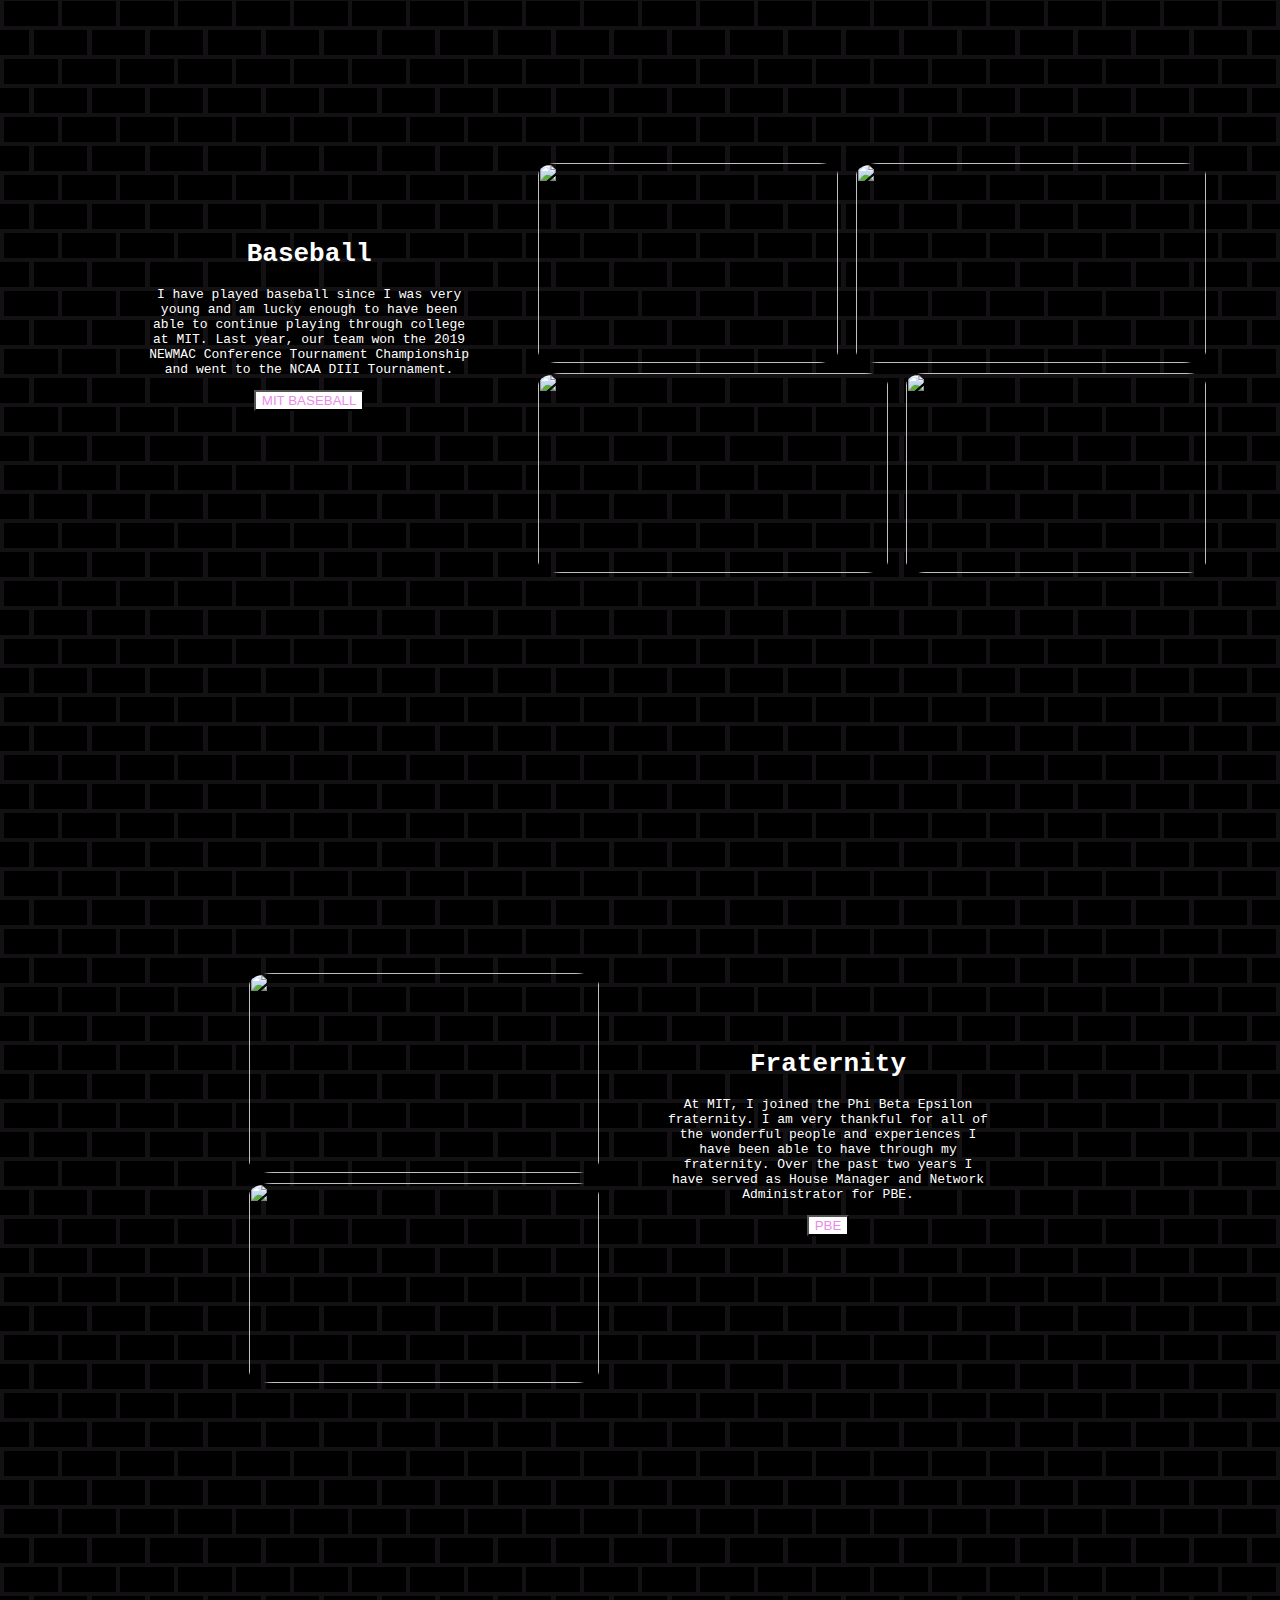
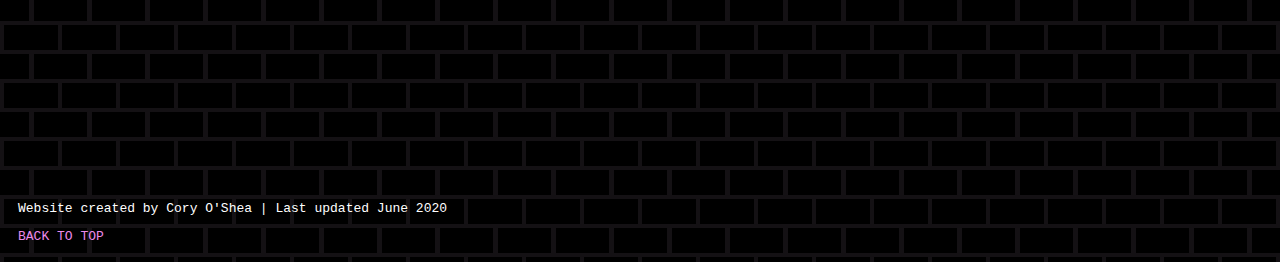
==== commit 4c711ac1: "Add OOP with the Comment class and uses token to get profile information" ====
--- a/portfolio/src/main/webapp/index.html
+++ b/portfolio/src/main/webapp/index.html
@@ -5,7 +5,7 @@
     <title>My Portfolio</title>
     <link rel="stylesheet" href="style.css">
     <script src="script.js"></script>
-    <script src="https://apis.google.com/js/platform.js" async defer></script>
+    <script src="https://apis.google.com/js/platform.js" defer></script>
     <meta name="google-signin-client_id" content="895229822158-fr752h2bo6ffm0sglk14uilv4u0aq9vi.apps.googleusercontent.com">
   </head>
   <body>
--- a/portfolio/src/main/webapp/style.css
+++ b/portfolio/src/main/webapp/style.css
@@ -3,12 +3,19 @@
   margin-right: auto;
 }
 
+a {
+  color: #ec8aec;
+  text-decoration: none;
+  text-transform: uppercase;
+}
+
 #split-page {
   display:flex;
   flex-direction: row;
 }
 
-#google-logo {
+#google-id {
+  border-radius: 70%;
   height: 35px;
   width: 35px;
 }
@@ -22,7 +29,29 @@
   font-size: 13px;
   height: 35px;
   justify-content: space-around;
+  padding-bottom: 3px;
+  padding-top: 3px;
   width: 114px;
+}
+
+.comment-button {
+  background: #ec8aec;
+  border: 2px solid #999;
+  border-radius: 15px;
+  color: #fff;
+  font-family: tahoma,geneva,algerian;
+  height: 30px;
+  width: 200px;
+  -webkit-border-radius: 15px;
+  -moz-border-radius: 15px;
+}
+
+.comment-button:hover {
+  cursor:pointer;
+  text-shadow: 0px 0px 6px rgba(255, 255, 255, 1);
+  width: 200px;
+  -webkit-box-shadow: 0px 5px 40px -10px rgba(0,0,0,0.57);
+  -moz-box-shadow: 0px 5px 40px -10px rgba(0,0,0,0.57);
 }
 
 .homepage-info {
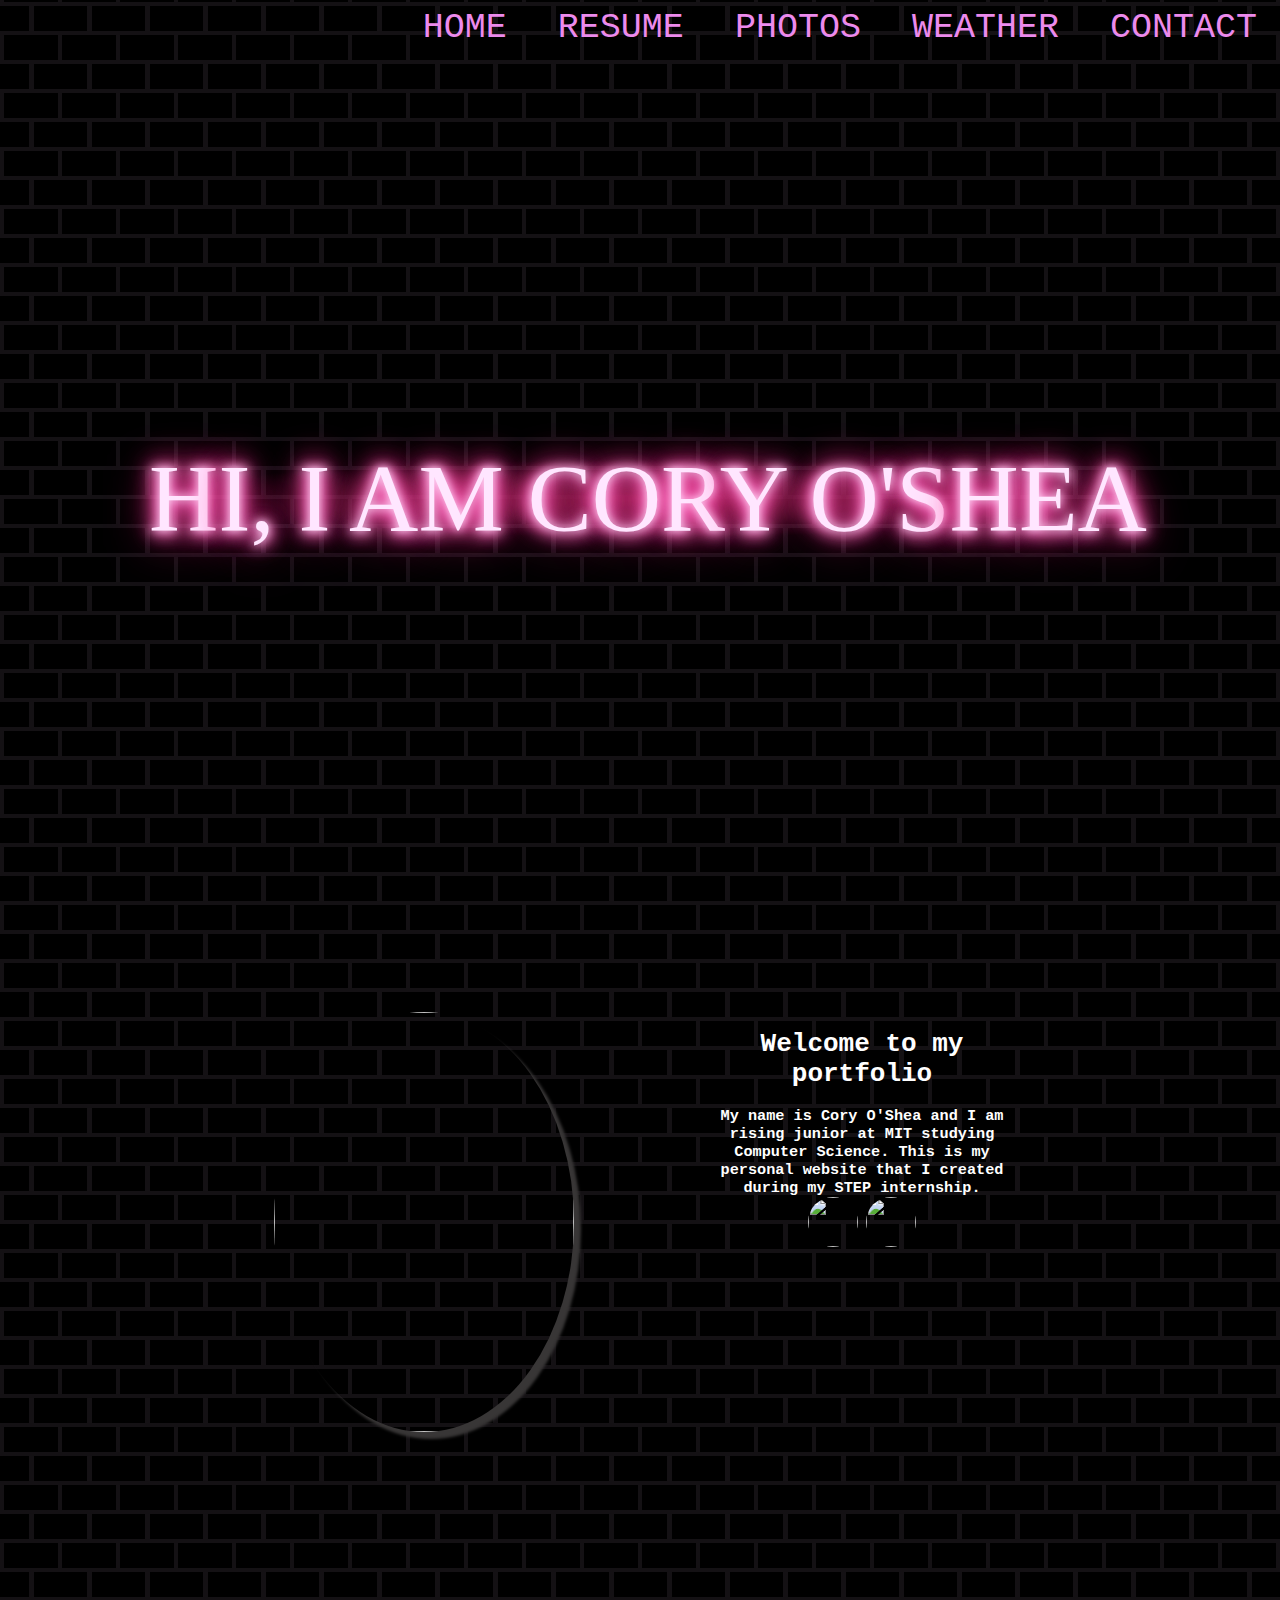
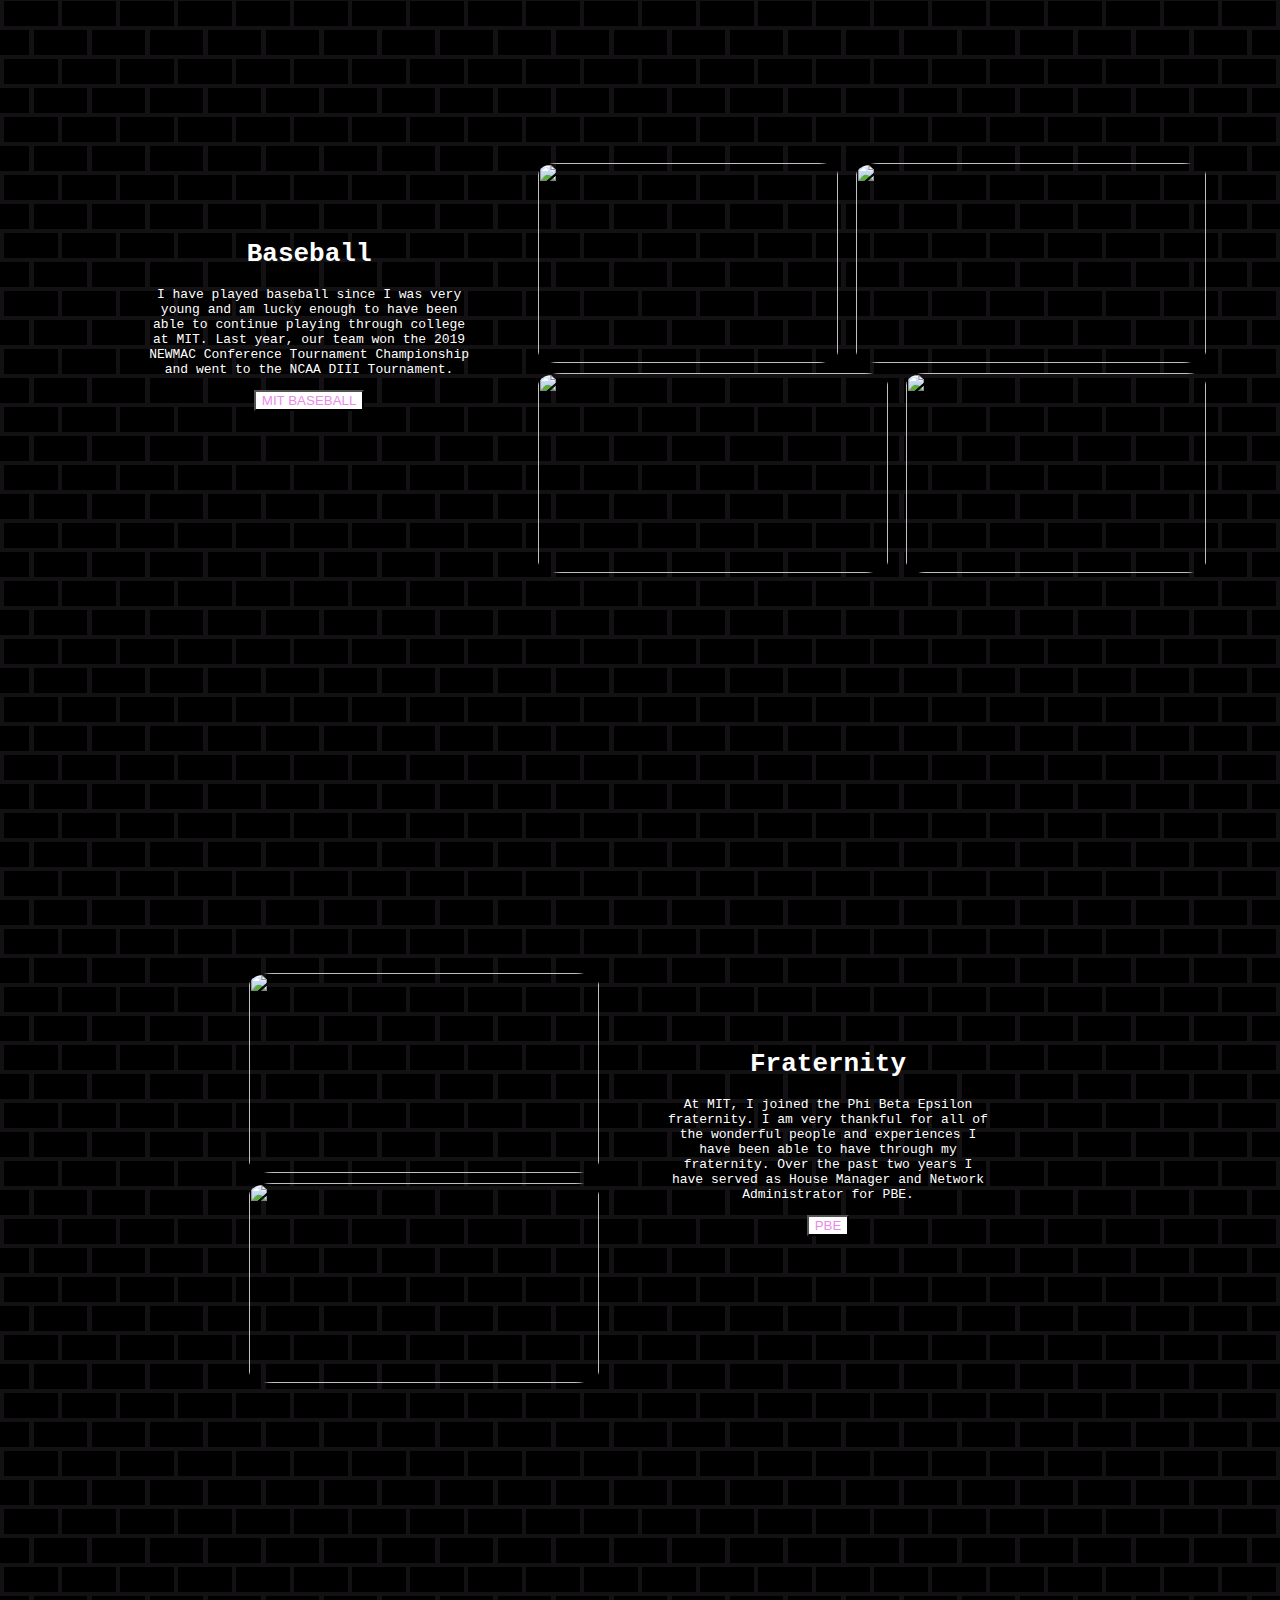
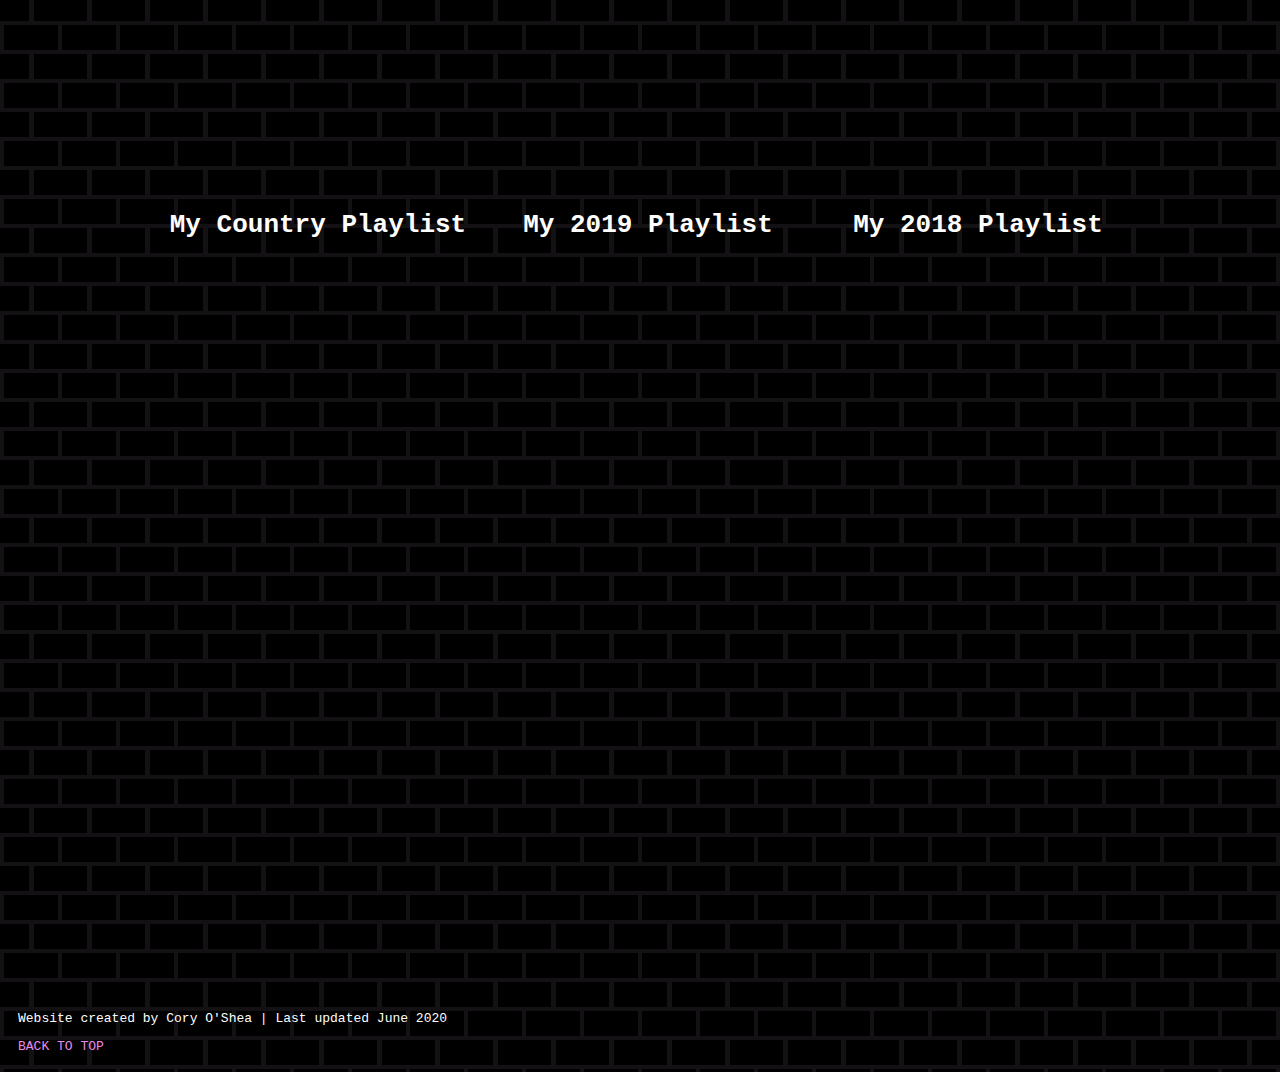
==== commit 126e5342: "Adds Spotify playlists to home page" ====
--- a/portfolio/src/main/webapp/index.html
+++ b/portfolio/src/main/webapp/index.html
@@ -70,6 +70,19 @@
         <button class="small-button"><a href="http://pbe.mit.edu">PBE</a></button>
       </div>  
     </div>
+    <div class="homepage-info">
+      <div class="column">
+        <h1>My Country Playlist</h1>
+        <iframe src="https://open.spotify.com/embed/playlist/42VQnrIf4nvGy9tvhdRSdj" width="300" height="380" frameborder="0" allowtransparency="true" allow="encrypted-media"></iframe>
+      </div>
+      <div class="column">
+        <h1>My 2019 Playlist</h1>
+        <iframe src="https://open.spotify.com/embed/playlist/37i9dQZF1EtpG91o4ON2il" width="300" height="380" frameborder="0" allowtransparency="true" allow="encrypted-media"></iframe>
+      </div>
+      <div class="column">
+        <h1>My 2018 Playlist</h1>
+        <iframe src="https://open.spotify.com/embed/playlist/37i9dQZF1EjmmHWupTPaS9" width="300" height="380" frameborder="0" allowtransparency="true" allow="encrypted-media"></iframe>      </div>
+    </div>
     <div class="footer">
       <footer>
         <p>Website created by Cory O'Shea | Last updated June 2020</p>
--- a/portfolio/src/main/webapp/style.css
+++ b/portfolio/src/main/webapp/style.css
@@ -7,6 +7,12 @@
   color: #ec8aec;
   text-decoration: none;
   text-transform: uppercase;
+}
+
+.column {
+  display: flex;
+  flex-direction: column;
+  margin: 15px;
 }
 
 #split-page {
@@ -41,7 +47,7 @@
   color: #fff;
   font-family: tahoma,geneva,algerian;
   height: 30px;
-  width: 200px;
+  width: 150px;
   -webkit-border-radius: 15px;
   -moz-border-radius: 15px;
 }
@@ -49,7 +55,6 @@
 .comment-button:hover {
   cursor:pointer;
   text-shadow: 0px 0px 6px rgba(255, 255, 255, 1);
-  width: 200px;
   -webkit-box-shadow: 0px 5px 40px -10px rgba(0,0,0,0.57);
   -moz-box-shadow: 0px 5px 40px -10px rgba(0,0,0,0.57);
 }
@@ -140,13 +145,19 @@
   text-align: center;
 }
 
-#card {
+#weather-title {
+  font-size: 35px;
+}
+
+.card {
   align-items: center;
   background-color: white;
   border-radius: 5%;
   color: black;
   height: 70vh;
   justify-content: center;
+  margin-left: 5vw;
+  margin-right: 5vw;
   padding: 20px;
   width: 25vw;
 }
